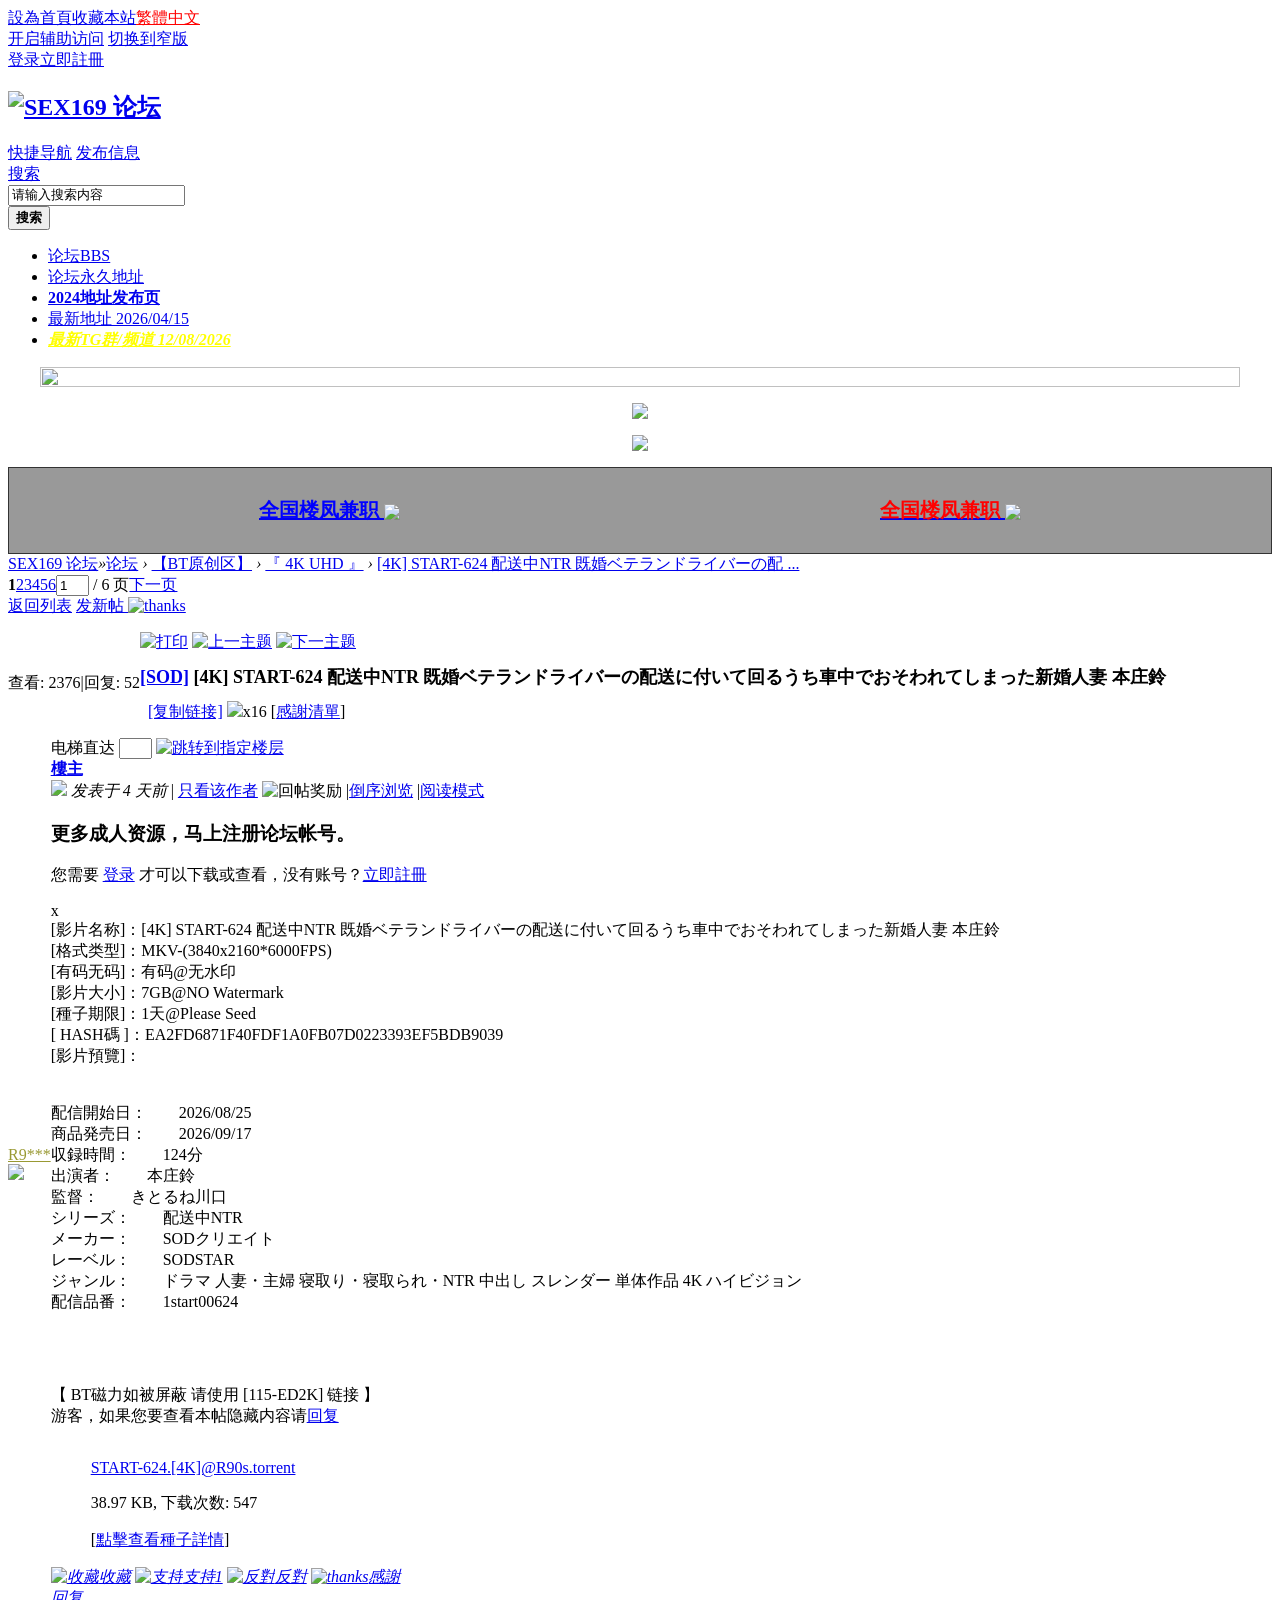
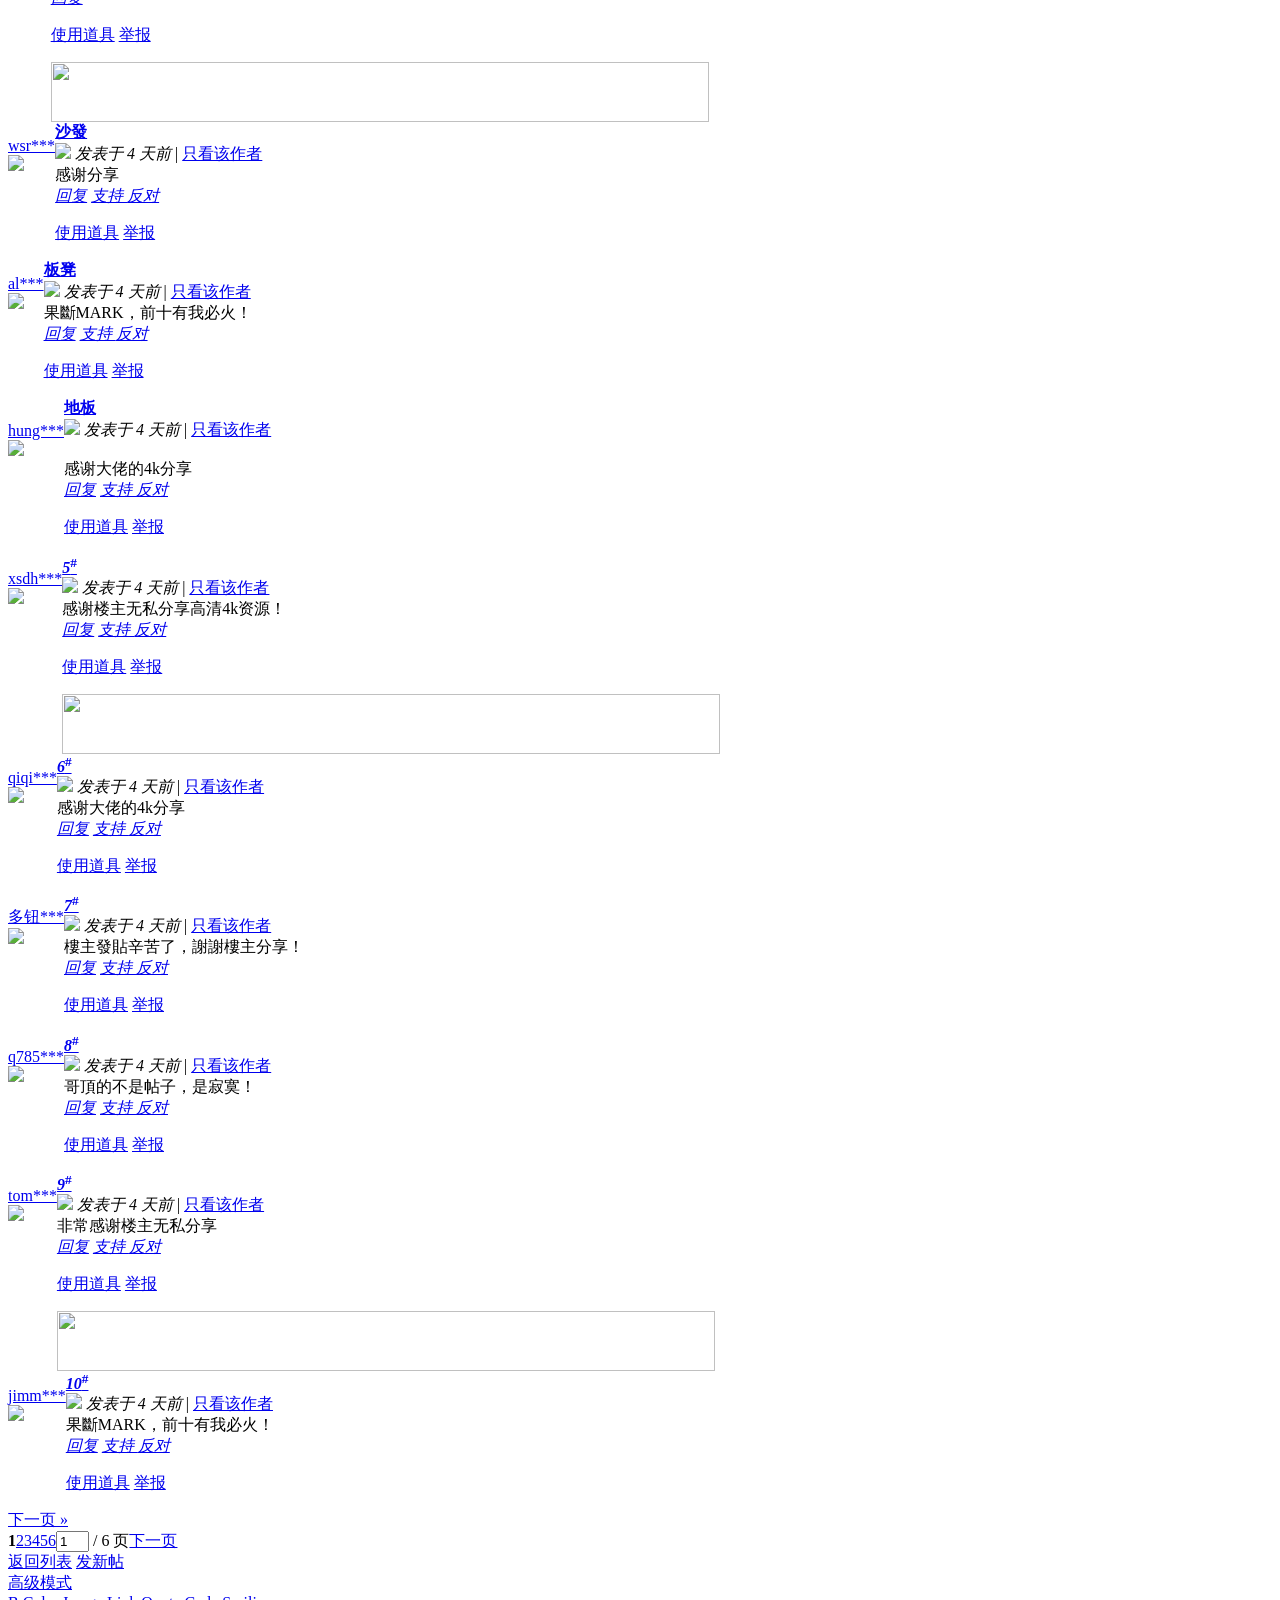
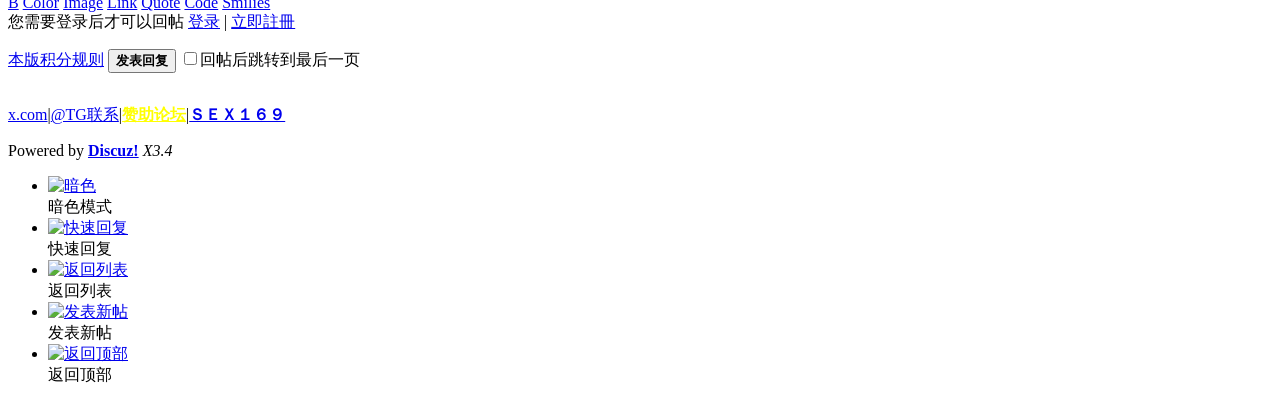
==== tests/fixtures/html/viewthread_locked.html @ 0d3e2c9f "feat(source): 论坛抓取层——限速客户端、解析、验证码与登录 新增 source 包，把「与论坛交互」全部隔离在这一层，业务代码只看到 领域对象。  - parse: 列表页/详情页解析。" ====
<!DOCTYPE html PUBLIC "-//W3C//DTD XHTML 1.0 Transitional//EN" "http://www.w3.org/TR/xhtml1/DTD/xhtml1-transitional.dtd">
<html xmlns="http://www.w3.org/1999/xhtml">
<head>
<meta http-equiv="Content-Type" content="text/html; charset=utf-8" />
<title>[4K] START-624 配送中NTR 既婚ベテランドライバーの配送に付いて回るうち車中でおそわれてしまった新婚人妻 本庄鈴　『 4K UHD 』-SEX169 论坛 -  Powered by Discuz!</title>
<link href="https://169bt.com/forum.php?mod=viewthread&tid=3986000" rel="canonical" />
<meta name="keywords" content="[4K] START-624 配送中NTR 既婚ベテランドライバーの配送に付いて回るうち車中でおそわれてしまった新婚人妻 本庄鈴" />
<meta name="description" content="[影片名称]：[4K] START-624 配送中NTR 既婚ベテランドライバーの配送に付いて回るうち車中でおそわれてしまった新婚人妻 本庄鈴[格式类型]：MKV-(3840x2160*6000FPS)[有 ... " />
<meta name="generator" content="Discuz! X3.4" />
<meta name="author" content="Discuz! Team and Comsenz UI Team" />
<meta name="copyright" content="Discuz!" />
<meta name="MSSmartTagsPreventParsing" content="True" />
<meta http-equiv="MSThemeCompatible" content="Yes" />
<base href="https://169bt.com/" /><link rel="stylesheet" type="text/css" href="data/cache/style_25_common.css?cxm" /><link rel="stylesheet" type="text/css" href="data/cache/style_25_forum_viewthread.css?cxm" /><script type="text/javascript">var STYLEID = '25', STATICURL = 'static/', IMGDIR = 'static/image/common', VERHASH = 'cxm', charset = 'utf-8', discuz_uid = '0', cookiepre = 'SlDj_2132_', cookiedomain = '', cookiepath = '/', showusercard = '1', attackevasive = '0', disallowfloat = 'newthread|viewvote|activity|debate', creditnotice = '1|金幣|,2|銀鈔|,3|貢獻|,4|贊助|,6|推廣|,7|感谢作者|,8|收到感谢|', defaultstyle = '', REPORTURL = 'aHR0cHM6Ly8xNjliYnMuY29tL2ZvcnVtLnBocD9tb2Q9dmlld3RocmVhZCZ0aWQ9Mzk4NjAwMA==', SITEURL = 'https://169bt.com/', JSPATH = 'data/cache/', CSSPATH = 'data/cache/style_', DYNAMICURL = '';</script>
<script src="data/cache/common.js?cxm" type="text/javascript"></script>
<meta name="application-name" content="SEX169 论坛" />
<meta name="msapplication-tooltip" content="SEX169 论坛" />
<meta name="msapplication-task" content="name=门户;action-uri=https://169bbs.com/portal.php;icon-uri=https://169bbs.com/static/image/common/portal.ico" /><meta name="msapplication-task" content="name=论坛;action-uri=https://169bbs.com/forum.php;icon-uri=https://169bbs.com/static/image/common/bbs.ico" />
<link rel="archives" title="SEX169 论坛" href="https://169bt.com/archiver/" />
<link rel="stylesheet" id="css_widthauto" type="text/css" href='data/cache/style_25_widthauto.css?cxm' />
<script type="text/javascript">HTMLNODE.className += ' widthauto'</script>
<script src="data/cache/forum.js?cxm" type="text/javascript"></script>
<link rel="stylesheet" href="" type="text/css" media="all" id="bygjsw_dark_css">
<script type="text/javascript">var bygjsw_dark_on = 0;</script>
</head>

<body id="nv_forum" class="pg_viewthread" onkeydown="if(event.keyCode==27) return false;">
<header><div id="append_parent"></div><div id="ajaxwaitid"></div>
<!--顶栏-->
<div id="toptb" class="cl">
<div class="wp cl">
<div class="z cl"><a href="javascript:;"  onclick="setHomepage('https://169bt.com/');">設為首頁</a><a href="https://169bt.com/"  onclick="addFavorite(this.href, 'SEX169 论坛');return false;">收藏本站</a><a href="javascript:;" id="u179stranlink">繁體中文</a></div>
<div class="y cl">
<div class="toptb_y_y">
<a id="switchblind" href="javascript:;" onClick="toggleBlind(this)" title="开启辅助访问" class="switchblind">开启辅助访问</a>
<a href="javascript:;" id="switchwidth" onClick="widthauto(this)" title="切换到窄版" class="switchwidth">切换到窄版</a>
</div>
<div class="z">
</div>
<div class="toptb_y_z"><script src="data/cache/logging.js?cxm" type="text/javascript"></script>
<form method="post" autocomplete="off" id="lsform" action="member.php?mod=logging&amp;action=login&amp;loginsubmit=yes&amp;infloat=yes&amp;lssubmit=yes" onsubmit="return lsSubmit();">
<div class="toptb_login cl">
<span id="return_ls" style="display:none"></span>
<div class="y pns">
<table cellspacing="0" cellpadding="0" class="y">
<tr>					
<td><a onclick="showWindow('login', this.href);return false;" href="member.php?mod=logging&amp;action=login" rel="nofollow">登录</a></td>
<td><a href="member.php?mod=signup">立即註冊</a></td>
</tr>
</table>
<input type="hidden" name="quickforward" value="yes" />
<input type="hidden" name="handlekey" value="ls" />
</div>
</div>
</form>

</div>
</div>
</div>
</div>

<div id="qmenu_menu" class="p_pop blk" style="display: none;">
<div id="fjump_menu" class="btda"></div></div>
<!--头部LOGO，搜索框-->
<div class="header_logo_search_bg">
<div class="header_logo_search wp cl">
<div class="header_logo z"><h2>
<a href="forum.php" title="SEX169 论坛"><img src="data/attachment/common/cf/204424gdfr8ndv9erjdrr8.png" alt="SEX169 论坛" border="0" /></a></h2>
</div>
<div class="header_new_post y cl">
<a href="javascript:;" id="qmenu" onclick="delayShow(this, function () {showMenu({'ctrlid':'qmenu','pos':'34!','ctrlclass':'a','duration':2});showForummenu(192);})"><i class="header_new_post_i1"></i>快捷导航</a>
<a href="forum.php?mod=misc&amp;action=nav" onclick="showWindow('nav', this.href, 'get', 0)"><i class="header_new_post_i2"></i>发布信息</a>
</div>
<div class="header_search y"><div id="scbar" class="scbar_narrow cl">
<form id="scbar_form" method="post" autocomplete="off" onsubmit="searchFocus($('scbar_txt'))" action="search.php?searchsubmit=yes" target="_blank">
<input type="hidden" name="mod" id="scbar_mod" value="search" />
<input type="hidden" name="formhash" value="9015877f" />
<input type="hidden" name="srchtype" value="title" />
<input type="hidden" name="srhfid" value="192" />
<input type="hidden" name="srhlocality" value="forum::viewthread" />
<div class="byg_scbar_box cl">
<div class="scbar_type_td z">
<a href="javascript:;" id="scbar_type" class="xg1" onMouseOver="showMenu(this.id)" hidefocus="true">搜索</a>
</div>
<div class="scbar_txt_td z">
<input type="text" name="srchtxt" id="scbar_txt" value="请输入搜索内容" autocomplete="off" x-webkit-speech speech />
</div>
<div class="scbar_btn_td y">
<button type="submit" name="searchsubmit" id="scbar_btn" sc="1" class="pn pnc" value="true">
<strong class="xi2">搜索</strong>
</button>
</div>
</div>
</form>
</div>

</div>
</div>
</div>

<!--主导航栏-->
<div class="hd_xin_top"></div>
<div class="hd_xin">
<div class="wp cl">
<div class="nv_xin">
<ul class="cl"><li class="nv_li a" id="mn_forum" ><a href="forum.php" hidefocus="true" title="BBS"  >论坛<span>BBS</span></a></li>
<li class="nv_li " id="mn_Nc6d7" ><a href="https://169bt.com/forum.php?mod=viewthread&tid=70458" hidefocus="true" target="_blank"  >论坛永久地址</a></li>
<li class="nv_li " id="mn_N464c" ><a href="https://allmylinks.com/169bbs" hidefocus="true" target="_blank"   style="font-weight: bold;">2024地址发布页</a></li>
<li class="nv_li " id="mn_Nd4a8" onmouseover="showMenu({'ctrlid':this.id,'ctrlclass':'hover','duration':2})"><a href="https://169bbs2.com" hidefocus="true" target="_blank"  >最新地址 2026/04/15</a></li>
<li class="nv_li " id="mn_Nd17d" ><a href="https://s169bbs.com/forum.php?mod=viewthread&tid=70458" hidefocus="true"   style="font-weight: bold;font-style: italic;color: yellow">最新TG群/频道 12/08/2026</a></li>
</ul>
</div>
</div>
</div>
<script src="template/bygsjw_3/image/js/jquery.min.js" type="text/javascript"></script>
<script src="template/bygsjw_3/image/js/top.js" type="text/javascript"></script>
<script type="text/javascript">
jQuery(".hd_xin").stickMe();
</script>

<div class="wp cl"></div>
<div class="byg_nav_pop"><ul class="p_pop h_pop" id="mn_Nd4a8_menu" style="display: none"><li><a href="https://169bbs2.com" hidefocus="true" >https://169bbs2.com</a></li><li><a href="https://169bbs3.com" hidefocus="true" >https://169bbs3.com</a></li></ul><div class="p_pop h_pop" id="mn_userapp_menu" style="display: none"></div></div>

<div id="mu" class="cl wp">
</div><div class="a_f"><p style="text-align: center;">
            <a href="/AllRes/y1685191.html" target="_blank"><img style="width:1200px;height:35%;max-width:100%;" src="https://www.imgccc.com/2026/08/12/528b7535855ce.gif"></a><br></p>
<p style="text-align: center;">
            <a href="/AllRes/Fi11.html" target="_blank"><img style="width:1200px;height:auto;max-width:100%;" src="https://g.gtimg.cn/music/photo_new/T053XD001001BZyX50UcRRk.gif"></a><br></p>
<p style="text-align: center;">
            <a href="/AllRes/AiHG.html" target="_blank"><img style="width:1200px;height:auto;max-width:100%;" src="/data/attachment/common/cf/102822we1a11q9317eez99.gif"></a><br></p>
</div>
<style>
    .textadx {
      font-size: 20px;
      background: #999999;
      margin-top: 10px;
      border: solid 1px #333333;
    }
    .textadlist {
        padding: 10px;
        padding-bottom: 0;
        overflow: auto;
    }
    .textadlist li {
        text-align: center;
        width: 50%;
         height: 25px;
         line-height: 25px;
         overflow: hidden;
         white-space: nowrap;
         text-overflow: ellipsis;
        float: left;
        margin-bottom: 10px;
    }
    .textadlist .icon-hot {
       vertical-align: middle;
    }
</style>
<div class="textadx wp">
<ul class = "textadlist">
      <li>
      <a href = "https://169bt.com/forum.php?mod=viewthread&tid=3913885" target="_blank" rel = "nofollow"><b><font color="#0000FF">全国楼凤兼职</font></b>
         
         <img class = "icon-hot" src = "source/plugin/nciaer_textadx/images/hot1.gif" />
         
      </a>
   </li>
      <li>
      <a href = "https://169bbs3.com/forum.php?mod=viewthread&tid=3913885" target="_blank" rel = "nofollow"><b><font color="#FF0000">全国楼凤兼职</font></b>
         
         <img class = "icon-hot" src = "source/plugin/nciaer_textadx/images/hot4.gif" />
         
      </a>
   </li>
   
</ul>
</div>
<ul id="scbar_type_menu" class="p_pop" style="display: none;"><li><a href="javascript:;" rel="curforum" fid="192" >本版</a></li><li><a href="javascript:;" rel="user">用户</a></li></ul>
<script type="text/javascript">
initSearchmenu('scbar', '');
</script>
</header>
<div id="wp" class="wp bygsjw_wp_mh"><script type="text/javascript">var fid = parseInt('192'), tid = parseInt('3986000');</script>

<script src="data/cache/forum_viewthread.js?cxm" type="text/javascript"></script>
<script type="text/javascript">zoomstatus = parseInt(0);var imagemaxwidth = '750';var aimgcount = new Array();</script>

<style id="diy_style" type="text/css"></style>
<!--[diy=diynavtop]--><div id="diynavtop" class="area"></div><!--[/diy]-->
<div id="pt" class="bm cl">
<div class="z">
<a href="./" class="nvhm" title="首页">SEX169 论坛</a><em>&raquo;</em><a href="forum.php">论坛</a> <em>&rsaquo;</em> <a href="forum.php?gid=209">【BT原创区】</a> <em>&rsaquo;</em> <a href="forum.php?mod=forumdisplay&amp;fid=192">『 4K UHD 』</a> <em>&rsaquo;</em> <a href="forum.php?mod=viewthread&amp;tid=3986000">[4K] START-624 配送中NTR 既婚ベテランドライバーの配 ...</a>
</div>
</div>


<style>		
.sign_side {
	background:#FCF6E6;
	border:2px dashed #C2D5E3;
	padding:2px; 
	margin-left:5px; 
	margin-right:5px;
	margin-bottom:10px;
}
.sign_side li{
	padding:4px 0.3em;
	list-style:none;
}	
</style><!--BS Other Error : {"error":401,"message":"site error"}--><style id="diy_style" type="text/css"></style>
<div class="wp">
<!--[diy=diy1]--><div id="diy1" class="area"></div><!--[/diy]-->
</div><div id="ct" class="wp cl">
<div id="pgt" class="pgs mbm cl">
<div class="pgt"><div class="pg"><strong>1</strong><a href="forum.php?mod=viewthread&tid=3986000&amp;extra=&amp;page=2">2</a><a href="forum.php?mod=viewthread&tid=3986000&amp;extra=&amp;page=3">3</a><a href="forum.php?mod=viewthread&tid=3986000&amp;extra=&amp;page=4">4</a><a href="forum.php?mod=viewthread&tid=3986000&amp;extra=&amp;page=5">5</a><a href="forum.php?mod=viewthread&tid=3986000&amp;extra=&amp;page=6">6</a><label><input type="text" name="custompage" class="px" size="2" title="输入页码，按回车快速跳转" value="1" onkeydown="if(event.keyCode==13) {window.location='forum.php?mod=viewthread&tid=3986000&amp;extra=&amp;page='+this.value;; doane(event);}" /><span title="共 6 页"> / 6 页</span></label><a href="forum.php?mod=viewthread&tid=3986000&amp;extra=&amp;page=2" class="nxt">下一页</a></div></div>
<span class="y pgb"><a href="forum.php?mod=forumdisplay&amp;fid=192">返回列表</a></span>
<a class="newpost_img" id="newspecial" onmouseover="$('newspecial').id = 'newspecialtmp';this.id = 'newspecial';showMenu({'ctrlid':this.id})" onclick="showWindow('newthread', 'forum.php?mod=post&action=newthread&fid=192')" href="javascript:;" title="发新帖">发新帖</a><a id="plugin_thanksp" title="thanks" href="javascript:;" onclick="showWindow('thanks' , 'plugin.php?id=thanksplugin:thanks&action=thanks&tid=3986000');return false;">
    <img src="source/plugin/thanksplugin/template/images/thanks.png" alt="thanks" />
</a></div>



<div id="postlist" class="pl bm">
<table cellspacing="0" cellpadding="0">
<tr>
<td class="pls ptn pbm" style="padding-top:12px !important;">
<div class="hm ptn">
<span class="xg1">查看:</span> <span class="xi1">2376</span><span class="pipe">|</span><span class="xg1">回复:</span> <span class="xi1">52</span>
</div>
</td>
<td class="plc ptm pbm vwthd" style="padding-top:15px !important; padding-bottom:15px !important;">
<div class="y">
<a href="forum.php?mod=viewthread&amp;action=printable&amp;tid=3986000" title="打印" target="_blank"><img src="static/image/common/print.png" alt="打印" class="vm" /></a>
<a href="forum.php?mod=redirect&amp;goto=nextoldset&amp;tid=3986000" title="上一主题"><img src="static/image/common/thread-prev.png" alt="上一主题" class="vm" /></a>
<a href="forum.php?mod=redirect&amp;goto=nextnewset&amp;tid=3986000" title="下一主题"><img src="static/image/common/thread-next.png" alt="下一主题" class="vm" /></a>
</div>
<h1 class="ts" style="font-size: 18px;">
<a href="forum.php?mod=forumdisplay&amp;fid=192&amp;filter=typeid&amp;typeid=1523">[SOD]</a>
<span id="thread_subject">[4K] START-624 配送中NTR 既婚ベテランドライバーの配送に付いて回るうち車中でおそわれてしまった新婚人妻 本庄鈴</span>
</h1>
<span class="xg1">
&nbsp;<img src="static/image/common/hot_1.gif" alt="" title="热度: 53" />
<a href="forum.php?mod=viewthread&amp;tid=3986000" onclick="return copyThreadUrl(this, 'SEX169 论坛')" >[复制链接]</a>
</span>
<span class="xg1"><img src="source/plugin/thanksplugin/template/images/thanks.gif"/>x16 [<a href="javascript:;"  onclick="showWindow('thankslistwin' , 'plugin.php?id=thanksplugin:thanks&action=view&tid=3986000');return false;">感謝清單</a>]</span>	</td>
</tr>
</table>

<link rel="stylesheet" type="text/css" href="./plugin.php?id=torrent_info:file&type=css" /><script type="text/javascript" src="./plugin.php?id=torrent_info:file&type=js"></script>
<table cellspacing="0" cellpadding="0" class="ad">
<tr>
<td class="pls">
</td>
<td class="plc">
</td>
</tr>
</table><div id="post_6819234" ><table id="pid6819234" class="plhin" summary="pid6819234" cellspacing="0" cellpadding="0">
<tr>
<td class="pls" rowspan="2">
<div id="favatar6819234" class="pls favatar">
<a name="newpost"></a> <div class="pi">
<div class="authi"><a href="home.php?mod=space&amp;uid=91674" target="_blank" class="xw1" style="color: #999933">R9***</a>
</div>
</div>
<div class="p_pop blk bui card_gender_" id="userinfo6819234" style="display: none; margin-top: 6px;">
<div class="m z">
<div id="userinfo6819234_ma"></div>
</div>
<div class="i y">
<div>
<strong><a href="home.php?mod=space&amp;uid=91674" target="_blank" class="xi2" style="color: #999933">R9***</a></strong>
<em>当前离线</em>
</div><dl class="cl">
<dt>积分</dt><dd><a href="home.php?mod=space&uid=91674&do=profile" target="_blank" class="xi2">13196</a></dd>
</dl><div class="imicn">
<a href="home.php?mod=space&amp;uid=91674&amp;do=profile" target="_blank" title="查看详细资料"><img src="static/image/common/userinfo.gif" alt="查看详细资料" /></a>
</div>
<div id="avatarfeed"><span id="threadsortswait"></span></div>
</div>
</div>
<div>
<div class="avatar"><a href="home.php?mod=space&amp;uid=91674" class="avtm" target="_blank"><img src="https://169bt.com/uc_server/avatar.php?uid=91674&size=big" /></a></div>
</div>
</div>
</td>
<td class="plc">
<div class="pi" style="height: auto;">
<div id="fj" class="y">
<label class="z">电梯直达</label>
<input type="text" class="px p_fre z" size="2" onkeyup="$('fj_btn').href='forum.php?mod=redirect&ptid=3986000&authorid=0&postno='+this.value" onkeydown="if(event.keyCode==13) {window.location=$('fj_btn').href;return false;}" title="跳转到指定楼层" />
<a href="javascript:;" id="fj_btn" class="z" title="跳转到指定楼层"><img src="static/image/common/fj_btn.png" alt="跳转到指定楼层" class="vm" /></a>
</div>
<strong>
<a href="forum.php?mod=viewthread&tid=3986000"   id="postnum6819234" onclick="setCopy(this.href, '帖子地址复制成功');return false;">
樓主</a>
</strong>
<div class="pti">
<div class="pdbt">
</div>
<div class="authi">
<img class="authicn vm" id="authicon6819234" src="static/image/common/online_member.gif" />
<em id="authorposton6819234">发表于 <span title="2026-9-14 19:33:59">4&nbsp;天前</span></em>
<span class="pipe">|</span>
<a href="forum.php?mod=viewthread&amp;tid=3986000&amp;page=1&amp;authorid=91674" rel="nofollow">只看该作者</a>
<span class="none"><img src="static/image/common/arw_r.gif" class="vm" alt="回帖奖励" /></span>
<span class="pipe show">|</span><a href="forum.php?mod=viewthread&amp;tid=3986000&amp;extra=&amp;ordertype=1"  class="show">倒序浏览</a>
<span class="pipe show">|</span><a href="javascript:;" onclick="readmode($('thread_subject').innerHTML, 6819234);" class="show">阅读模式</a>
</div>
</div>
</div><div class="pct"><style type="text/css">.pcb{margin-right:0}</style><div class="pcb">
 
<div class="t_fsz">
<table cellspacing="0" cellpadding="0"><tr><td class="t_f" id="postmessage_6819234">
<div class="attach_nopermission attach_tips">
<div>
<h3><strong>
更多成人资源，马上注册论坛帐号。</strong></h3>
<p>您需要 <a href="member.php?mod=logging&amp;action=login" onclick="showWindow('login', this.href);return false;">登录</a> 才可以下载或查看，没有账号？<a href="member.php?mod=signup" title="注册账号">立即註冊</a> </p>
</div>
<span class="atips_close" onclick="this.parentNode.style.display='none'">x</span>
</div>
<script type="text/javascript">replyreload += ',' + 6819234;</script>[影片名称]：[4K] START-624 配送中NTR 既婚ベテランドライバーの配送に付いて回るうち車中でおそわれてしまった新婚人妻 本庄鈴<br />
[格式类型]：MKV-(3840x2160*6000FPS)<br />
[有码无码]：有码@无水印<br />
[影片大小]：7GB@NO Watermark<br />
[種子期限]：1天@Please Seed<br />
[ HASH碼 ]：EA2FD6871F40FDF1A0FB07D0223393EF5BDB9039<br />
[影片預覽]：<br />
<br />
<br />
配信開始日：&nbsp; &nbsp; &nbsp; &nbsp; 2026/08/25<br />
商品発売日：&nbsp; &nbsp; &nbsp; &nbsp; 2026/09/17<br />
収録時間：&nbsp; &nbsp; &nbsp; &nbsp; 124分<br />
出演者：&nbsp; &nbsp; &nbsp; &nbsp; 本庄鈴<br />
監督：&nbsp; &nbsp; &nbsp; &nbsp; きとるね川口<br />
シリーズ：&nbsp; &nbsp; &nbsp; &nbsp; 配送中NTR<br />
メーカー：&nbsp; &nbsp; &nbsp; &nbsp; SODクリエイト<br />
レーベル：&nbsp; &nbsp; &nbsp; &nbsp; SODSTAR<br />
ジャンル：&nbsp; &nbsp; &nbsp; &nbsp; ドラマ 人妻・主婦 寝取り・寝取られ・NTR 中出し スレンダー 単体作品 4K ハイビジョン<br />
配信品番：&nbsp; &nbsp; &nbsp; &nbsp; 1start00624<br />
<br />
<img id="aimg_SWC5r" onclick="zoom(this, this.src, 0, 0, 0)" class="zoom" file="https://www.imgccc.com/2026/09/14/7f7fa7216d7a2.jpg" onmouseover="img_onmouseoverfunc(this)" lazyloadthumb="1" border="0" alt="" /><br />
<img id="aimg_Yillz" onclick="zoom(this, this.src, 0, 0, 0)" class="zoom" file="https://www.imgccc.com/2026/09/14/c37468d0c724d.jpg" onmouseover="img_onmouseoverfunc(this)" lazyloadthumb="1" border="0" alt="" /><br />
<br />
<br />
<br />
【 BT磁力如被屏蔽 请使用 [115-ED2K] 链接 】<br />
<div class="locked">游客，如果您要查看本帖隐藏内容请<a href="forum.php?mod=post&amp;action=reply&amp;fid=192&amp;tid=3986000" onclick="showWindow('reply', this.href)">回复</a></div></td></tr></table>

<div class="pattl">

<ignore_js_op>
<dl class="tattl byg_tattl">
<dt>
<img src="static/image/filetype/torrent.gif" border="0" class="vm" alt="" />
</dt>
<dd>
<p class="attnm">

<a href="forum.php?mod=attachment&amp;aid=NDY4MTIyNnxlMTUyZmFiNHwxNzg5NzQxMDQ0fDB8Mzk4NjAwMA%3D%3D" onmouseover="showMenu({'ctrlid':this.id,'pos':'12'})" id="aid4681226" target="_blank" class="byg_attach_name">START-624.[4K]@R90s.torrent</a>

<div class="tip tip_4" id="aid4681226_menu" style="display: none" disautofocus="true">
<div class="tip_c">
<p class="y"><span title="2026-9-14 19:33">4&nbsp;天前</span> 上传</p>
<p>点击文件名下载附件</p>

</div>
<div class="tip_horn"></div>
</div>
</p>
<p>38.97 KB, 下载次数: 547</p>
<p>

</p>
<p class="xg2">[<a href="plugin.php?id=torrent_info:info&aid=4681226" onclick="showWindow('torrentInfo', this.href);return false">點擊查看種子詳情</a>]</p>

</dd>
</dl>
</ignore_js_op>
</div>

</div>
<div id="comment_6819234" class="cm">
</div>

<div id="post_rate_div_6819234"></div>
</div>
</div>

</td></tr>
<tr><td class="plc plm">
<div id="p_btn" class="mtw mbm hm cl">

<a href="home.php?mod=spacecp&amp;ac=favorite&amp;type=thread&amp;id=3986000&amp;formhash=9015877f" id="k_favorite" onclick="showWindow(this.id, this.href, 'get', 0);" onmouseover="this.title = $('favoritenumber').innerHTML + ' 人收藏'" title="收藏本帖"><i><img src="static/image/common/fav.gif" alt="收藏" />收藏<span id="favoritenumber" style="display:none">0</span></i></a>
<a id="recommend_add" href="forum.php?mod=misc&amp;action=recommend&amp;do=add&amp;tid=3986000&amp;hash=e9b33e84"  onclick="showWindow('login', this.href)" onmouseover="this.title = $('recommendv_add').innerHTML + ' 人支持'" title="顶一下"><i><img src="static/image/common/rec_add.gif" alt="支持" />支持<span id="recommendv_add">1</span></i></a>
<a id="recommend_subtract" href="forum.php?mod=misc&amp;action=recommend&amp;do=subtract&amp;tid=3986000&amp;hash=e9b33e84"  onclick="showWindow('login', this.href)" onmouseover="this.title = $('recommendv_subtract').innerHTML + ' 人反對'" title="踩一下"><i><img src="static/image/common/rec_subtract.gif" alt="反對" />反對<span id="recommendv_subtract" style="display:none">0</span></i></a>
<a href="javascript:;" onclick="showWindow('thanks' , 'plugin.php?id=thanksplugin:thanks&action=thanks&tid=3986000');return false;">
    <i><img src="source/plugin/thanksplugin/template/images/editor_s.gif" alt="thanks" />感謝</i>
</a>	</div>
<div class="a_pb"><center>
</center></div></td>
</tr>
<tr id="_postposition6819234"></tr>
<tr>
<td class="pls"></td>
<td class="plc" style="overflow:visible;">
<div class="po hin">
<div class="pob cl">
<em>
<a class="fastre" href="forum.php?mod=post&amp;action=reply&amp;fid=192&amp;tid=3986000&amp;reppost=6819234&amp;extra=&amp;page=1" onclick="showWindow('reply', this.href)">回复</a>
</em>

<p>
<a href="javascript:;" id="mgc_post_6819234" onmouseover="showMenu(this.id)" class="showmenu">使用道具</a>
<a href="javascript:;" onclick="showWindow('miscreport6819234', 'misc.php?mod=report&rtype=post&rid=6819234&tid=3986000&fid=192', 'get', -1);return false;">举报</a>
</p>

<ul id="mgc_post_6819234_menu" class="p_pop mgcmn" style="display: none;">
</ul>
<script type="text/javascript" reload="1">checkmgcmn('post_6819234')</script>
</div>
</div>
</td>
</tr>
<tr class="ad">
<td class="pls">
</td>
<td class="plc">
<div class="a_p"><a href="https://169bbs.com" target="_blank"><img src="https://169bt.com/data/attachment/common/cf/174425nt6fndd6xd046tt0.png" height="60" width="658" border="0"></a></div></td>
</tr>
</table>
<script type="text/javascript" reload="1">
aimgcount[6819234] = ['SWC5r','Yillz'];
attachimggroup(6819234);
var aimgfid = 0;
</script>

</div><div id="post_6819241" ><table id="pid6819241" class="plhin" summary="pid6819241" cellspacing="0" cellpadding="0">
<tr>
<td class="pls" rowspan="2">
<div id="favatar6819241" class="pls favatar">
 <div class="pi">
<div class="authi"><a href="home.php?mod=space&amp;uid=455362" target="_blank" class="xw1">wsr***</a>
</div>
</div>
<div class="p_pop blk bui card_gender_" id="userinfo6819241" style="display: none; margin-top: 6px;">
<div class="m z">
<div id="userinfo6819241_ma"></div>
</div>
<div class="i y">
<div>
<strong><a href="home.php?mod=space&amp;uid=455362" target="_blank" class="xi2">wsr***</a></strong>
<em>当前离线</em>
</div><dl class="cl">
<dt>积分</dt><dd><a href="home.php?mod=space&uid=455362&do=profile" target="_blank" class="xi2">9</a></dd>
</dl><div class="imicn">
<a href="home.php?mod=space&amp;uid=455362&amp;do=profile" target="_blank" title="查看详细资料"><img src="static/image/common/userinfo.gif" alt="查看详细资料" /></a>
</div>
<div id="avatarfeed"><span id="threadsortswait"></span></div>
</div>
</div>
<div>
<div class="avatar"><a href="home.php?mod=space&amp;uid=455362" class="avtm" target="_blank"><img src="https://169bt.com/uc_server/avatar.php?uid=455362&size=big" /></a></div>
</div>
</div>
</td>
<td class="plc">
<div class="pi" style="height: auto;">
<strong>
<a href="forum.php?mod=redirect&goto=findpost&ptid=3986000&pid=6819241"   id="postnum6819241" onclick="setCopy(this.href, '帖子地址复制成功');return false;">
沙發</a>
</strong>
<div class="pti">
<div class="pdbt">
</div>
<div class="authi">
<img class="authicn vm" id="authicon6819241" src="static/image/common/online_member.gif" />
<em id="authorposton6819241">发表于 <span title="2026-9-14 19:45:38">4&nbsp;天前</span></em>
<span class="pipe">|</span>
<a href="forum.php?mod=viewthread&amp;tid=3986000&amp;page=1&amp;authorid=455362" rel="nofollow">只看该作者</a>
</div>
</div>
</div><div class="pct"><div class="pcb">
<div class="t_fsz">
<table cellspacing="0" cellpadding="0"><tr><td class="t_f" id="postmessage_6819241">
感谢分享&nbsp; &nbsp;&nbsp; &nbsp;&nbsp;&nbsp;</td></tr></table>


</div>
<div id="comment_6819241" class="cm">
</div>

<div id="post_rate_div_6819241"></div>
</div>
</div>

</td></tr>
<tr><td class="plc plm">
<div class="a_pb"><center>
</center></div></td>
</tr>
<tr id="_postposition6819241"></tr>
<tr>
<td class="pls"></td>
<td class="plc" style="overflow:visible;">
<div class="po hin">
<div class="pob cl">
<em>
<a class="fastre" href="forum.php?mod=post&amp;action=reply&amp;fid=192&amp;tid=3986000&amp;repquote=6819241&amp;extra=&amp;page=1" onclick="showWindow('reply', this.href)">回复</a>
<a class="replyadd" href="forum.php?mod=misc&amp;action=postreview&amp;do=support&amp;tid=3986000&amp;pid=6819241&amp;hash=e9b33e84"  onclick="showWindow('login', this.href)" onmouseover="this.title = ($('review_support_6819241').innerHTML ? $('review_support_6819241').innerHTML : 0) + ' 人 支持'">支持 <span id="review_support_6819241"></span></a>
<a class="replysubtract" href="forum.php?mod=misc&amp;action=postreview&amp;do=against&amp;tid=3986000&amp;pid=6819241&amp;hash=e9b33e84"  onclick="showWindow('login', this.href)" onmouseover="this.title = ($('review_against_6819241').innerHTML ? $('review_against_6819241').innerHTML : 0) + ' 人 反对'">反对 <span id="review_against_6819241"></span></a>
</em>

<p>
<a href="javascript:;" id="mgc_post_6819241" onmouseover="showMenu(this.id)" class="showmenu">使用道具</a>
<a href="javascript:;" onclick="showWindow('miscreport6819241', 'misc.php?mod=report&rtype=post&rid=6819241&tid=3986000&fid=192', 'get', -1);return false;">举报</a>
</p>

<ul id="mgc_post_6819241_menu" class="p_pop mgcmn" style="display: none;">
</ul>
<script type="text/javascript" reload="1">checkmgcmn('post_6819241')</script>
</div>
</div>
</td>
</tr>
<tr class="ad">
<td class="pls">
</td>
<td class="plc">
</td>
</tr>
</table>

</div><div id="post_6819280" ><table id="pid6819280" class="plhin" summary="pid6819280" cellspacing="0" cellpadding="0">
<tr>
<td class="pls" rowspan="2">
<div id="favatar6819280" class="pls favatar">
 <div class="pi">
<div class="authi"><a href="home.php?mod=space&amp;uid=482707" target="_blank" class="xw1">al***</a>
</div>
</div>
<div class="p_pop blk bui card_gender_" id="userinfo6819280" style="display: none; margin-top: 6px;">
<div class="m z">
<div id="userinfo6819280_ma"></div>
</div>
<div class="i y">
<div>
<strong><a href="home.php?mod=space&amp;uid=482707" target="_blank" class="xi2">al***</a></strong>
<em>当前离线</em>
</div><dl class="cl">
<dt>积分</dt><dd><a href="home.php?mod=space&uid=482707&do=profile" target="_blank" class="xi2">6</a></dd>
</dl><div class="imicn">
<a href="home.php?mod=space&amp;uid=482707&amp;do=profile" target="_blank" title="查看详细资料"><img src="static/image/common/userinfo.gif" alt="查看详细资料" /></a>
</div>
<div id="avatarfeed"><span id="threadsortswait"></span></div>
</div>
</div>
<div>
<div class="avatar"><a href="home.php?mod=space&amp;uid=482707" class="avtm" target="_blank"><img src="https://169bt.com/uc_server/avatar.php?uid=482707&size=big" /></a></div>
</div>
</div>
</td>
<td class="plc">
<div class="pi" style="height: auto;">
<strong>
<a href="forum.php?mod=redirect&goto=findpost&ptid=3986000&pid=6819280"   id="postnum6819280" onclick="setCopy(this.href, '帖子地址复制成功');return false;">
板凳</a>
</strong>
<div class="pti">
<div class="pdbt">
</div>
<div class="authi">
<img class="authicn vm" id="authicon6819280" src="static/image/common/online_member.gif" />
<em id="authorposton6819280">发表于 <span title="2026-9-14 20:08:37">4&nbsp;天前</span></em>
<span class="pipe">|</span>
<a href="forum.php?mod=viewthread&amp;tid=3986000&amp;page=1&amp;authorid=482707" rel="nofollow">只看该作者</a>
</div>
</div>
</div><div class="pct"><div class="pcb">
<div class="t_fsz">
<table cellspacing="0" cellpadding="0"><tr><td class="t_f" id="postmessage_6819280">
果斷MARK，前十有我必火！</td></tr></table>


</div>
<div id="comment_6819280" class="cm">
</div>

<div id="post_rate_div_6819280"></div>
</div>
</div>

</td></tr>
<tr><td class="plc plm">
<div class="a_pb"><center>
</center></div></td>
</tr>
<tr id="_postposition6819280"></tr>
<tr>
<td class="pls"></td>
<td class="plc" style="overflow:visible;">
<div class="po hin">
<div class="pob cl">
<em>
<a class="fastre" href="forum.php?mod=post&amp;action=reply&amp;fid=192&amp;tid=3986000&amp;repquote=6819280&amp;extra=&amp;page=1" onclick="showWindow('reply', this.href)">回复</a>
<a class="replyadd" href="forum.php?mod=misc&amp;action=postreview&amp;do=support&amp;tid=3986000&amp;pid=6819280&amp;hash=e9b33e84"  onclick="showWindow('login', this.href)" onmouseover="this.title = ($('review_support_6819280').innerHTML ? $('review_support_6819280').innerHTML : 0) + ' 人 支持'">支持 <span id="review_support_6819280"></span></a>
<a class="replysubtract" href="forum.php?mod=misc&amp;action=postreview&amp;do=against&amp;tid=3986000&amp;pid=6819280&amp;hash=e9b33e84"  onclick="showWindow('login', this.href)" onmouseover="this.title = ($('review_against_6819280').innerHTML ? $('review_against_6819280').innerHTML : 0) + ' 人 反对'">反对 <span id="review_against_6819280"></span></a>
</em>

<p>
<a href="javascript:;" id="mgc_post_6819280" onmouseover="showMenu(this.id)" class="showmenu">使用道具</a>
<a href="javascript:;" onclick="showWindow('miscreport6819280', 'misc.php?mod=report&rtype=post&rid=6819280&tid=3986000&fid=192', 'get', -1);return false;">举报</a>
</p>

<ul id="mgc_post_6819280_menu" class="p_pop mgcmn" style="display: none;">
</ul>
<script type="text/javascript" reload="1">checkmgcmn('post_6819280')</script>
</div>
</div>
</td>
</tr>
<tr class="ad">
<td class="pls">
</td>
<td class="plc">
</td>
</tr>
</table>

</div><div id="post_6819284" ><table id="pid6819284" class="plhin" summary="pid6819284" cellspacing="0" cellpadding="0">
<tr>
<td class="pls" rowspan="2">
<div id="favatar6819284" class="pls favatar">
 <div class="pi">
<div class="authi"><a href="home.php?mod=space&amp;uid=464608" target="_blank" class="xw1">hung***</a>
</div>
</div>
<div class="p_pop blk bui card_gender_" id="userinfo6819284" style="display: none; margin-top: 6px;">
<div class="m z">
<div id="userinfo6819284_ma"></div>
</div>
<div class="i y">
<div>
<strong><a href="home.php?mod=space&amp;uid=464608" target="_blank" class="xi2">hung***</a></strong>
<em>当前离线</em>
</div><dl class="cl">
<dt>积分</dt><dd><a href="home.php?mod=space&uid=464608&do=profile" target="_blank" class="xi2">112</a></dd>
</dl><div class="imicn">
<a href="home.php?mod=space&amp;uid=464608&amp;do=profile" target="_blank" title="查看详细资料"><img src="static/image/common/userinfo.gif" alt="查看详细资料" /></a>
</div>
<div id="avatarfeed"><span id="threadsortswait"></span></div>
</div>
</div>
<div>
<div class="avatar"><a href="home.php?mod=space&amp;uid=464608" class="avtm" target="_blank"><img src="https://169bt.com/uc_server/avatar.php?uid=464608&size=big" /></a></div>
</div>
</div>
</td>
<td class="plc">
<div class="pi" style="height: auto;">
<strong>
<a href="forum.php?mod=redirect&goto=findpost&ptid=3986000&pid=6819284"   id="postnum6819284" onclick="setCopy(this.href, '帖子地址复制成功');return false;">
地板</a>
</strong>
<div class="pti">
<div class="pdbt">
</div>
<div class="authi">
<img class="authicn vm" id="authicon6819284" src="static/image/common/online_member.gif" />
<em id="authorposton6819284">发表于 <span title="2026-9-14 20:10:02">4&nbsp;天前</span></em>
<span class="pipe">|</span>
<a href="forum.php?mod=viewthread&amp;tid=3986000&amp;page=1&amp;authorid=464608" rel="nofollow">只看该作者</a>
</div>
</div>
</div><div class="pct"><div class="pcb">
<div class="t_fsz">
<table cellspacing="0" cellpadding="0"><tr><td class="t_f" id="postmessage_6819284">
<br />
感谢大佬的4k分享</td></tr></table>


</div>
<div id="comment_6819284" class="cm">
</div>

<div id="post_rate_div_6819284"></div>
</div>
</div>

</td></tr>
<tr><td class="plc plm">
<div class="a_pb"><center>
</center></div></td>
</tr>
<tr id="_postposition6819284"></tr>
<tr>
<td class="pls"></td>
<td class="plc" style="overflow:visible;">
<div class="po hin">
<div class="pob cl">
<em>
<a class="fastre" href="forum.php?mod=post&amp;action=reply&amp;fid=192&amp;tid=3986000&amp;repquote=6819284&amp;extra=&amp;page=1" onclick="showWindow('reply', this.href)">回复</a>
<a class="replyadd" href="forum.php?mod=misc&amp;action=postreview&amp;do=support&amp;tid=3986000&amp;pid=6819284&amp;hash=e9b33e84"  onclick="showWindow('login', this.href)" onmouseover="this.title = ($('review_support_6819284').innerHTML ? $('review_support_6819284').innerHTML : 0) + ' 人 支持'">支持 <span id="review_support_6819284"></span></a>
<a class="replysubtract" href="forum.php?mod=misc&amp;action=postreview&amp;do=against&amp;tid=3986000&amp;pid=6819284&amp;hash=e9b33e84"  onclick="showWindow('login', this.href)" onmouseover="this.title = ($('review_against_6819284').innerHTML ? $('review_against_6819284').innerHTML : 0) + ' 人 反对'">反对 <span id="review_against_6819284"></span></a>
</em>

<p>
<a href="javascript:;" id="mgc_post_6819284" onmouseover="showMenu(this.id)" class="showmenu">使用道具</a>
<a href="javascript:;" onclick="showWindow('miscreport6819284', 'misc.php?mod=report&rtype=post&rid=6819284&tid=3986000&fid=192', 'get', -1);return false;">举报</a>
</p>

<ul id="mgc_post_6819284_menu" class="p_pop mgcmn" style="display: none;">
</ul>
<script type="text/javascript" reload="1">checkmgcmn('post_6819284')</script>
</div>
</div>
</td>
</tr>
<tr class="ad">
<td class="pls">
</td>
<td class="plc">
</td>
</tr>
</table>

</div><div id="post_6819316" ><table id="pid6819316" class="plhin" summary="pid6819316" cellspacing="0" cellpadding="0">
<tr>
<td class="pls" rowspan="2">
<div id="favatar6819316" class="pls favatar">
 <div class="pi">
<div class="authi"><a href="home.php?mod=space&amp;uid=399237" target="_blank" class="xw1">xsdh***</a>
</div>
</div>
<div class="p_pop blk bui card_gender_" id="userinfo6819316" style="display: none; margin-top: 6px;">
<div class="m z">
<div id="userinfo6819316_ma"></div>
</div>
<div class="i y">
<div>
<strong><a href="home.php?mod=space&amp;uid=399237" target="_blank" class="xi2">xsdh***</a></strong>
<em>当前离线</em>
</div><dl class="cl">
<dt>积分</dt><dd><a href="home.php?mod=space&uid=399237&do=profile" target="_blank" class="xi2">714</a></dd>
</dl><div class="imicn">
<a href="home.php?mod=space&amp;uid=399237&amp;do=profile" target="_blank" title="查看详细资料"><img src="static/image/common/userinfo.gif" alt="查看详细资料" /></a>
</div>
<div id="avatarfeed"><span id="threadsortswait"></span></div>
</div>
</div>
<div>
<div class="avatar"><a href="home.php?mod=space&amp;uid=399237" class="avtm" target="_blank"><img src="https://169bt.com/uc_server/avatar.php?uid=399237&size=big" /></a></div>
</div>
</div>
</td>
<td class="plc">
<div class="pi" style="height: auto;">
<strong>
<a href="forum.php?mod=redirect&goto=findpost&ptid=3986000&pid=6819316"   id="postnum6819316" onclick="setCopy(this.href, '帖子地址复制成功');return false;">
<em>5</em><sup>#</sup></a>
</strong>
<div class="pti">
<div class="pdbt">
</div>
<div class="authi">
<img class="authicn vm" id="authicon6819316" src="static/image/common/online_member.gif" />
<em id="authorposton6819316">发表于 <span title="2026-9-14 20:21:11">4&nbsp;天前</span></em>
<span class="pipe">|</span>
<a href="forum.php?mod=viewthread&amp;tid=3986000&amp;page=1&amp;authorid=399237" rel="nofollow">只看该作者</a>
</div>
</div>
</div><div class="pct"><div class="pcb">
<div class="t_fsz">
<table cellspacing="0" cellpadding="0"><tr><td class="t_f" id="postmessage_6819316">
感谢楼主无私分享高清4k资源！</td></tr></table>


</div>
<div id="comment_6819316" class="cm">
</div>

<div id="post_rate_div_6819316"></div>
</div>
</div>

</td></tr>
<tr><td class="plc plm">
<div class="a_pb"><center>
</center></div></td>
</tr>
<tr id="_postposition6819316"></tr>
<tr>
<td class="pls"></td>
<td class="plc" style="overflow:visible;">
<div class="po hin">
<div class="pob cl">
<em>
<a class="fastre" href="forum.php?mod=post&amp;action=reply&amp;fid=192&amp;tid=3986000&amp;repquote=6819316&amp;extra=&amp;page=1" onclick="showWindow('reply', this.href)">回复</a>
<a class="replyadd" href="forum.php?mod=misc&amp;action=postreview&amp;do=support&amp;tid=3986000&amp;pid=6819316&amp;hash=e9b33e84"  onclick="showWindow('login', this.href)" onmouseover="this.title = ($('review_support_6819316').innerHTML ? $('review_support_6819316').innerHTML : 0) + ' 人 支持'">支持 <span id="review_support_6819316"></span></a>
<a class="replysubtract" href="forum.php?mod=misc&amp;action=postreview&amp;do=against&amp;tid=3986000&amp;pid=6819316&amp;hash=e9b33e84"  onclick="showWindow('login', this.href)" onmouseover="this.title = ($('review_against_6819316').innerHTML ? $('review_against_6819316').innerHTML : 0) + ' 人 反对'">反对 <span id="review_against_6819316"></span></a>
</em>

<p>
<a href="javascript:;" id="mgc_post_6819316" onmouseover="showMenu(this.id)" class="showmenu">使用道具</a>
<a href="javascript:;" onclick="showWindow('miscreport6819316', 'misc.php?mod=report&rtype=post&rid=6819316&tid=3986000&fid=192', 'get', -1);return false;">举报</a>
</p>

<ul id="mgc_post_6819316_menu" class="p_pop mgcmn" style="display: none;">
</ul>
<script type="text/javascript" reload="1">checkmgcmn('post_6819316')</script>
</div>
</div>
</td>
</tr>
<tr class="ad">
<td class="pls">
</td>
<td class="plc">
<div class="a_p"><a href="https://169bbs.com" target="_blank"><img src="https://169bt.com/data/attachment/common/cf/174425nt6fndd6xd046tt0.png" height="60" width="658" border="0"></a></div></td>
</tr>
</table>

</div><div id="post_6819352" ><table id="pid6819352" class="plhin" summary="pid6819352" cellspacing="0" cellpadding="0">
<tr>
<td class="pls" rowspan="2">
<div id="favatar6819352" class="pls favatar">
 <div class="pi">
<div class="authi"><a href="home.php?mod=space&amp;uid=467157" target="_blank" class="xw1">qiqi***</a>
</div>
</div>
<div class="p_pop blk bui card_gender_" id="userinfo6819352" style="display: none; margin-top: 6px;">
<div class="m z">
<div id="userinfo6819352_ma"></div>
</div>
<div class="i y">
<div>
<strong><a href="home.php?mod=space&amp;uid=467157" target="_blank" class="xi2">qiqi***</a></strong>
<em>当前离线</em>
</div><dl class="cl">
<dt>积分</dt><dd><a href="home.php?mod=space&uid=467157&do=profile" target="_blank" class="xi2">71</a></dd>
</dl><div class="imicn">
<a href="home.php?mod=space&amp;uid=467157&amp;do=profile" target="_blank" title="查看详细资料"><img src="static/image/common/userinfo.gif" alt="查看详细资料" /></a>
</div>
<div id="avatarfeed"><span id="threadsortswait"></span></div>
</div>
</div>
<div>
<div class="avatar"><a href="home.php?mod=space&amp;uid=467157" class="avtm" target="_blank"><img src="https://169bt.com/uc_server/avatar.php?uid=467157&size=big" /></a></div>
</div>
</div>
</td>
<td class="plc">
<div class="pi" style="height: auto;">
<strong>
<a href="forum.php?mod=redirect&goto=findpost&ptid=3986000&pid=6819352"   id="postnum6819352" onclick="setCopy(this.href, '帖子地址复制成功');return false;">
<em>6</em><sup>#</sup></a>
</strong>
<div class="pti">
<div class="pdbt">
</div>
<div class="authi">
<img class="authicn vm" id="authicon6819352" src="static/image/common/online_member.gif" />
<em id="authorposton6819352">发表于 <span title="2026-9-14 20:41:13">4&nbsp;天前</span></em>
<span class="pipe">|</span>
<a href="forum.php?mod=viewthread&amp;tid=3986000&amp;page=1&amp;authorid=467157" rel="nofollow">只看该作者</a>
</div>
</div>
</div><div class="pct"><div class="pcb">
<div class="t_fsz">
<table cellspacing="0" cellpadding="0"><tr><td class="t_f" id="postmessage_6819352">
感谢大佬的4k分享</td></tr></table>


</div>
<div id="comment_6819352" class="cm">
</div>

<div id="post_rate_div_6819352"></div>
</div>
</div>

</td></tr>
<tr><td class="plc plm">
<div class="a_pb"><center>
</center></div></td>
</tr>
<tr id="_postposition6819352"></tr>
<tr>
<td class="pls"></td>
<td class="plc" style="overflow:visible;">
<div class="po hin">
<div class="pob cl">
<em>
<a class="fastre" href="forum.php?mod=post&amp;action=reply&amp;fid=192&amp;tid=3986000&amp;repquote=6819352&amp;extra=&amp;page=1" onclick="showWindow('reply', this.href)">回复</a>
<a class="replyadd" href="forum.php?mod=misc&amp;action=postreview&amp;do=support&amp;tid=3986000&amp;pid=6819352&amp;hash=e9b33e84"  onclick="showWindow('login', this.href)" onmouseover="this.title = ($('review_support_6819352').innerHTML ? $('review_support_6819352').innerHTML : 0) + ' 人 支持'">支持 <span id="review_support_6819352"></span></a>
<a class="replysubtract" href="forum.php?mod=misc&amp;action=postreview&amp;do=against&amp;tid=3986000&amp;pid=6819352&amp;hash=e9b33e84"  onclick="showWindow('login', this.href)" onmouseover="this.title = ($('review_against_6819352').innerHTML ? $('review_against_6819352').innerHTML : 0) + ' 人 反对'">反对 <span id="review_against_6819352"></span></a>
</em>

<p>
<a href="javascript:;" id="mgc_post_6819352" onmouseover="showMenu(this.id)" class="showmenu">使用道具</a>
<a href="javascript:;" onclick="showWindow('miscreport6819352', 'misc.php?mod=report&rtype=post&rid=6819352&tid=3986000&fid=192', 'get', -1);return false;">举报</a>
</p>

<ul id="mgc_post_6819352_menu" class="p_pop mgcmn" style="display: none;">
</ul>
<script type="text/javascript" reload="1">checkmgcmn('post_6819352')</script>
</div>
</div>
</td>
</tr>
<tr class="ad">
<td class="pls">
</td>
<td class="plc">
</td>
</tr>
</table>

</div><div id="post_6819385" ><table id="pid6819385" class="plhin" summary="pid6819385" cellspacing="0" cellpadding="0">
<tr>
<td class="pls" rowspan="2">
<div id="favatar6819385" class="pls favatar">
 <div class="pi">
<div class="authi"><a href="home.php?mod=space&amp;uid=447845" target="_blank" class="xw1">多钮***</a>
</div>
</div>
<div class="p_pop blk bui card_gender_" id="userinfo6819385" style="display: none; margin-top: 6px;">
<div class="m z">
<div id="userinfo6819385_ma"></div>
</div>
<div class="i y">
<div>
<strong><a href="home.php?mod=space&amp;uid=447845" target="_blank" class="xi2">多钮***</a></strong>
<em>当前离线</em>
</div><dl class="cl">
<dt>积分</dt><dd><a href="home.php?mod=space&uid=447845&do=profile" target="_blank" class="xi2">297</a></dd>
</dl><div class="imicn">
<a href="home.php?mod=space&amp;uid=447845&amp;do=profile" target="_blank" title="查看详细资料"><img src="static/image/common/userinfo.gif" alt="查看详细资料" /></a>
</div>
<div id="avatarfeed"><span id="threadsortswait"></span></div>
</div>
</div>
<div>
<div class="avatar"><a href="home.php?mod=space&amp;uid=447845" class="avtm" target="_blank"><img src="https://169bt.com/uc_server/avatar.php?uid=447845&size=big" /></a></div>
</div>
</div>
</td>
<td class="plc">
<div class="pi" style="height: auto;">
<strong>
<a href="forum.php?mod=redirect&goto=findpost&ptid=3986000&pid=6819385"   id="postnum6819385" onclick="setCopy(this.href, '帖子地址复制成功');return false;">
<em>7</em><sup>#</sup></a>
</strong>
<div class="pti">
<div class="pdbt">
</div>
<div class="authi">
<img class="authicn vm" id="authicon6819385" src="static/image/common/online_member.gif" />
<em id="authorposton6819385">发表于 <span title="2026-9-14 20:54:29">4&nbsp;天前</span></em>
<span class="pipe">|</span>
<a href="forum.php?mod=viewthread&amp;tid=3986000&amp;page=1&amp;authorid=447845" rel="nofollow">只看该作者</a>
</div>
</div>
</div><div class="pct"><div class="pcb">
<div class="t_fsz">
<table cellspacing="0" cellpadding="0"><tr><td class="t_f" id="postmessage_6819385">
樓主發貼辛苦了，謝謝樓主分享！</td></tr></table>


</div>
<div id="comment_6819385" class="cm">
</div>

<div id="post_rate_div_6819385"></div>
</div>
</div>

</td></tr>
<tr><td class="plc plm">
<div class="a_pb"><center>
</center></div></td>
</tr>
<tr id="_postposition6819385"></tr>
<tr>
<td class="pls"></td>
<td class="plc" style="overflow:visible;">
<div class="po hin">
<div class="pob cl">
<em>
<a class="fastre" href="forum.php?mod=post&amp;action=reply&amp;fid=192&amp;tid=3986000&amp;repquote=6819385&amp;extra=&amp;page=1" onclick="showWindow('reply', this.href)">回复</a>
<a class="replyadd" href="forum.php?mod=misc&amp;action=postreview&amp;do=support&amp;tid=3986000&amp;pid=6819385&amp;hash=e9b33e84"  onclick="showWindow('login', this.href)" onmouseover="this.title = ($('review_support_6819385').innerHTML ? $('review_support_6819385').innerHTML : 0) + ' 人 支持'">支持 <span id="review_support_6819385"></span></a>
<a class="replysubtract" href="forum.php?mod=misc&amp;action=postreview&amp;do=against&amp;tid=3986000&amp;pid=6819385&amp;hash=e9b33e84"  onclick="showWindow('login', this.href)" onmouseover="this.title = ($('review_against_6819385').innerHTML ? $('review_against_6819385').innerHTML : 0) + ' 人 反对'">反对 <span id="review_against_6819385"></span></a>
</em>

<p>
<a href="javascript:;" id="mgc_post_6819385" onmouseover="showMenu(this.id)" class="showmenu">使用道具</a>
<a href="javascript:;" onclick="showWindow('miscreport6819385', 'misc.php?mod=report&rtype=post&rid=6819385&tid=3986000&fid=192', 'get', -1);return false;">举报</a>
</p>

<ul id="mgc_post_6819385_menu" class="p_pop mgcmn" style="display: none;">
</ul>
<script type="text/javascript" reload="1">checkmgcmn('post_6819385')</script>
</div>
</div>
</td>
</tr>
<tr class="ad">
<td class="pls">
</td>
<td class="plc">
</td>
</tr>
</table>

</div><div id="post_6819418" ><table id="pid6819418" class="plhin" summary="pid6819418" cellspacing="0" cellpadding="0">
<tr>
<td class="pls" rowspan="2">
<div id="favatar6819418" class="pls favatar">
 <div class="pi">
<div class="authi"><a href="home.php?mod=space&amp;uid=500474" target="_blank" class="xw1">q785***</a>
</div>
</div>
<div class="p_pop blk bui card_gender_" id="userinfo6819418" style="display: none; margin-top: 6px;">
<div class="m z">
<div id="userinfo6819418_ma"></div>
</div>
<div class="i y">
<div>
<strong><a href="home.php?mod=space&amp;uid=500474" target="_blank" class="xi2">q785***</a></strong>
<em>当前离线</em>
</div><dl class="cl">
<dt>积分</dt><dd><a href="home.php?mod=space&uid=500474&do=profile" target="_blank" class="xi2">4</a></dd>
</dl><div class="imicn">
<a href="home.php?mod=space&amp;uid=500474&amp;do=profile" target="_blank" title="查看详细资料"><img src="static/image/common/userinfo.gif" alt="查看详细资料" /></a>
</div>
<div id="avatarfeed"><span id="threadsortswait"></span></div>
</div>
</div>
<div>
<div class="avatar"><a href="home.php?mod=space&amp;uid=500474" class="avtm" target="_blank"><img src="https://169bt.com/uc_server/avatar.php?uid=500474&size=big" /></a></div>
</div>
</div>
</td>
<td class="plc">
<div class="pi" style="height: auto;">
<strong>
<a href="forum.php?mod=redirect&goto=findpost&ptid=3986000&pid=6819418"   id="postnum6819418" onclick="setCopy(this.href, '帖子地址复制成功');return false;">
<em>8</em><sup>#</sup></a>
</strong>
<div class="pti">
<div class="pdbt">
</div>
<div class="authi">
<img class="authicn vm" id="authicon6819418" src="static/image/common/online_member.gif" />
<em id="authorposton6819418">发表于 <span title="2026-9-14 21:05:14">4&nbsp;天前</span></em>
<span class="pipe">|</span>
<a href="forum.php?mod=viewthread&amp;tid=3986000&amp;page=1&amp;authorid=500474" rel="nofollow">只看该作者</a>
</div>
</div>
</div><div class="pct"><div class="pcb">
<div class="t_fsz">
<table cellspacing="0" cellpadding="0"><tr><td class="t_f" id="postmessage_6819418">
哥頂的不是帖子，是寂寞！</td></tr></table>


</div>
<div id="comment_6819418" class="cm">
</div>

<div id="post_rate_div_6819418"></div>
</div>
</div>

</td></tr>
<tr><td class="plc plm">
<div class="a_pb"><center>
</center></div></td>
</tr>
<tr id="_postposition6819418"></tr>
<tr>
<td class="pls"></td>
<td class="plc" style="overflow:visible;">
<div class="po hin">
<div class="pob cl">
<em>
<a class="fastre" href="forum.php?mod=post&amp;action=reply&amp;fid=192&amp;tid=3986000&amp;repquote=6819418&amp;extra=&amp;page=1" onclick="showWindow('reply', this.href)">回复</a>
<a class="replyadd" href="forum.php?mod=misc&amp;action=postreview&amp;do=support&amp;tid=3986000&amp;pid=6819418&amp;hash=e9b33e84"  onclick="showWindow('login', this.href)" onmouseover="this.title = ($('review_support_6819418').innerHTML ? $('review_support_6819418').innerHTML : 0) + ' 人 支持'">支持 <span id="review_support_6819418"></span></a>
<a class="replysubtract" href="forum.php?mod=misc&amp;action=postreview&amp;do=against&amp;tid=3986000&amp;pid=6819418&amp;hash=e9b33e84"  onclick="showWindow('login', this.href)" onmouseover="this.title = ($('review_against_6819418').innerHTML ? $('review_against_6819418').innerHTML : 0) + ' 人 反对'">反对 <span id="review_against_6819418"></span></a>
</em>

<p>
<a href="javascript:;" id="mgc_post_6819418" onmouseover="showMenu(this.id)" class="showmenu">使用道具</a>
<a href="javascript:;" onclick="showWindow('miscreport6819418', 'misc.php?mod=report&rtype=post&rid=6819418&tid=3986000&fid=192', 'get', -1);return false;">举报</a>
</p>

<ul id="mgc_post_6819418_menu" class="p_pop mgcmn" style="display: none;">
</ul>
<script type="text/javascript" reload="1">checkmgcmn('post_6819418')</script>
</div>
</div>
</td>
</tr>
<tr class="ad">
<td class="pls">
</td>
<td class="plc">
</td>
</tr>
</table>

</div><div id="post_6819432" ><table id="pid6819432" class="plhin" summary="pid6819432" cellspacing="0" cellpadding="0">
<tr>
<td class="pls" rowspan="2">
<div id="favatar6819432" class="pls favatar">
 <div class="pi">
<div class="authi"><a href="home.php?mod=space&amp;uid=456861" target="_blank" class="xw1">tom***</a>
</div>
</div>
<div class="p_pop blk bui card_gender_" id="userinfo6819432" style="display: none; margin-top: 6px;">
<div class="m z">
<div id="userinfo6819432_ma"></div>
</div>
<div class="i y">
<div>
<strong><a href="home.php?mod=space&amp;uid=456861" target="_blank" class="xi2">tom***</a></strong>
<em>当前离线</em>
</div><dl class="cl">
<dt>积分</dt><dd><a href="home.php?mod=space&uid=456861&do=profile" target="_blank" class="xi2">105</a></dd>
</dl><div class="imicn">
<a href="home.php?mod=space&amp;uid=456861&amp;do=profile" target="_blank" title="查看详细资料"><img src="static/image/common/userinfo.gif" alt="查看详细资料" /></a>
</div>
<div id="avatarfeed"><span id="threadsortswait"></span></div>
</div>
</div>
<div>
<div class="avatar"><a href="home.php?mod=space&amp;uid=456861" class="avtm" target="_blank"><img src="https://169bt.com/uc_server/avatar.php?uid=456861&size=big" /></a></div>
</div>
</div>
</td>
<td class="plc">
<div class="pi" style="height: auto;">
<strong>
<a href="forum.php?mod=redirect&goto=findpost&ptid=3986000&pid=6819432"   id="postnum6819432" onclick="setCopy(this.href, '帖子地址复制成功');return false;">
<em>9</em><sup>#</sup></a>
</strong>
<div class="pti">
<div class="pdbt">
</div>
<div class="authi">
<img class="authicn vm" id="authicon6819432" src="static/image/common/online_member.gif" />
<em id="authorposton6819432">发表于 <span title="2026-9-14 21:07:56">4&nbsp;天前</span></em>
<span class="pipe">|</span>
<a href="forum.php?mod=viewthread&amp;tid=3986000&amp;page=1&amp;authorid=456861" rel="nofollow">只看该作者</a>
</div>
</div>
</div><div class="pct"><div class="pcb">
<div class="t_fsz">
<table cellspacing="0" cellpadding="0"><tr><td class="t_f" id="postmessage_6819432">
非常感谢楼主无私分享</td></tr></table>


</div>
<div id="comment_6819432" class="cm">
</div>

<div id="post_rate_div_6819432"></div>
</div>
</div>

</td></tr>
<tr><td class="plc plm">
<div class="a_pb"><center>
</center></div></td>
</tr>
<tr id="_postposition6819432"></tr>
<tr>
<td class="pls"></td>
<td class="plc" style="overflow:visible;">
<div class="po hin">
<div class="pob cl">
<em>
<a class="fastre" href="forum.php?mod=post&amp;action=reply&amp;fid=192&amp;tid=3986000&amp;repquote=6819432&amp;extra=&amp;page=1" onclick="showWindow('reply', this.href)">回复</a>
<a class="replyadd" href="forum.php?mod=misc&amp;action=postreview&amp;do=support&amp;tid=3986000&amp;pid=6819432&amp;hash=e9b33e84"  onclick="showWindow('login', this.href)" onmouseover="this.title = ($('review_support_6819432').innerHTML ? $('review_support_6819432').innerHTML : 0) + ' 人 支持'">支持 <span id="review_support_6819432"></span></a>
<a class="replysubtract" href="forum.php?mod=misc&amp;action=postreview&amp;do=against&amp;tid=3986000&amp;pid=6819432&amp;hash=e9b33e84"  onclick="showWindow('login', this.href)" onmouseover="this.title = ($('review_against_6819432').innerHTML ? $('review_against_6819432').innerHTML : 0) + ' 人 反对'">反对 <span id="review_against_6819432"></span></a>
</em>

<p>
<a href="javascript:;" id="mgc_post_6819432" onmouseover="showMenu(this.id)" class="showmenu">使用道具</a>
<a href="javascript:;" onclick="showWindow('miscreport6819432', 'misc.php?mod=report&rtype=post&rid=6819432&tid=3986000&fid=192', 'get', -1);return false;">举报</a>
</p>

<ul id="mgc_post_6819432_menu" class="p_pop mgcmn" style="display: none;">
</ul>
<script type="text/javascript" reload="1">checkmgcmn('post_6819432')</script>
</div>
</div>
</td>
</tr>
<tr class="ad">
<td class="pls">
</td>
<td class="plc">
<div class="a_p"><a href="https://169bbs.com" target="_blank"><img src="https://169bt.com/data/attachment/common/cf/174425nt6fndd6xd046tt0.png" height="60" width="658" border="0"></a></div></td>
</tr>
</table>

</div><div id="post_6819448" ><table id="pid6819448" class="plhin" summary="pid6819448" cellspacing="0" cellpadding="0">
<tr>
<td class="pls" rowspan="2">
<div id="favatar6819448" class="pls favatar">
 <div class="pi">
<div class="authi"><a href="home.php?mod=space&amp;uid=461225" target="_blank" class="xw1">jimm***</a>
</div>
</div>
<div class="p_pop blk bui card_gender_" id="userinfo6819448" style="display: none; margin-top: 6px;">
<div class="m z">
<div id="userinfo6819448_ma"></div>
</div>
<div class="i y">
<div>
<strong><a href="home.php?mod=space&amp;uid=461225" target="_blank" class="xi2">jimm***</a></strong>
<em>当前离线</em>
</div><dl class="cl">
<dt>积分</dt><dd><a href="home.php?mod=space&uid=461225&do=profile" target="_blank" class="xi2">297</a></dd>
</dl><div class="imicn">
<a href="home.php?mod=space&amp;uid=461225&amp;do=profile" target="_blank" title="查看详细资料"><img src="static/image/common/userinfo.gif" alt="查看详细资料" /></a>
</div>
<div id="avatarfeed"><span id="threadsortswait"></span></div>
</div>
</div>
<div>
<div class="avatar"><a href="home.php?mod=space&amp;uid=461225" class="avtm" target="_blank"><img src="https://169bt.com/uc_server/avatar.php?uid=461225&size=big" /></a></div>
</div>
</div>
</td>
<td class="plc">
<div class="pi" style="height: auto;">
<strong>
<a href="forum.php?mod=redirect&goto=findpost&ptid=3986000&pid=6819448"   id="postnum6819448" onclick="setCopy(this.href, '帖子地址复制成功');return false;">
<em>10</em><sup>#</sup></a>
</strong>
<div class="pti">
<div class="pdbt">
</div>
<div class="authi">
<img class="authicn vm" id="authicon6819448" src="static/image/common/online_member.gif" />
<em id="authorposton6819448">发表于 <span title="2026-9-14 21:11:22">4&nbsp;天前</span></em>
<span class="pipe">|</span>
<a href="forum.php?mod=viewthread&amp;tid=3986000&amp;page=1&amp;authorid=461225" rel="nofollow">只看该作者</a>
</div>
</div>
</div><div class="pct"><div class="pcb">
<div class="t_fsz">
<table cellspacing="0" cellpadding="0"><tr><td class="t_f" id="postmessage_6819448">
果斷MARK，前十有我必火！</td></tr></table>


</div>
<div id="comment_6819448" class="cm">
</div>

<div id="post_rate_div_6819448"></div>
</div>
</div>

</td></tr>
<tr><td class="plc plm">
<div class="a_pb"><center>
</center></div></td>
</tr>
<tr id="_postposition6819448"></tr>
<tr>
<td class="pls"></td>
<td class="plc" style="overflow:visible;">
<div class="po hin">
<div class="pob cl">
<em>
<a class="fastre" href="forum.php?mod=post&amp;action=reply&amp;fid=192&amp;tid=3986000&amp;repquote=6819448&amp;extra=&amp;page=1" onclick="showWindow('reply', this.href)">回复</a>
<a class="replyadd" href="forum.php?mod=misc&amp;action=postreview&amp;do=support&amp;tid=3986000&amp;pid=6819448&amp;hash=e9b33e84"  onclick="showWindow('login', this.href)" onmouseover="this.title = ($('review_support_6819448').innerHTML ? $('review_support_6819448').innerHTML : 0) + ' 人 支持'">支持 <span id="review_support_6819448"></span></a>
<a class="replysubtract" href="forum.php?mod=misc&amp;action=postreview&amp;do=against&amp;tid=3986000&amp;pid=6819448&amp;hash=e9b33e84"  onclick="showWindow('login', this.href)" onmouseover="this.title = ($('review_against_6819448').innerHTML ? $('review_against_6819448').innerHTML : 0) + ' 人 反对'">反对 <span id="review_against_6819448"></span></a>
</em>

<p>
<a href="javascript:;" id="mgc_post_6819448" onmouseover="showMenu(this.id)" class="showmenu">使用道具</a>
<a href="javascript:;" onclick="showWindow('miscreport6819448', 'misc.php?mod=report&rtype=post&rid=6819448&tid=3986000&fid=192', 'get', -1);return false;">举报</a>
</p>

<ul id="mgc_post_6819448_menu" class="p_pop mgcmn" style="display: none;">
</ul>
<script type="text/javascript" reload="1">checkmgcmn('post_6819448')</script>
</div>
</div>
</td>
</tr>
<tr class="ad">
<td class="pls">
</td>
<td class="plc">
</td>
</tr>
</table>

</div><div id="postlistreply" class="pl"><div id="post_new" class="viewthread_table" style="display: none"></div></div>
</div>


<form method="post" autocomplete="off" name="modactions" id="modactions">
<input type="hidden" name="formhash" value="9015877f" />
<input type="hidden" name="optgroup" />
<input type="hidden" name="operation" />
<input type="hidden" name="listextra" value="" />
<input type="hidden" name="page" value="1" />
</form>


<div class="pgbtn"><a href="forum.php?mod=viewthread&amp;tid=3986000&amp;page=2" hidefocus="true" class="bm_h">下一页 &raquo;</a></div>

<div class="pgs mtm mbm cl">
<div class="pg"><strong>1</strong><a href="forum.php?mod=viewthread&tid=3986000&amp;extra=&amp;page=2">2</a><a href="forum.php?mod=viewthread&tid=3986000&amp;extra=&amp;page=3">3</a><a href="forum.php?mod=viewthread&tid=3986000&amp;extra=&amp;page=4">4</a><a href="forum.php?mod=viewthread&tid=3986000&amp;extra=&amp;page=5">5</a><a href="forum.php?mod=viewthread&tid=3986000&amp;extra=&amp;page=6">6</a><label><input type="text" name="custompage" class="px" size="2" title="输入页码，按回车快速跳转" value="1" onkeydown="if(event.keyCode==13) {window.location='forum.php?mod=viewthread&tid=3986000&amp;extra=&amp;page='+this.value;; doane(event);}" /><span title="共 6 页"> / 6 页</span></label><a href="forum.php?mod=viewthread&tid=3986000&amp;extra=&amp;page=2" class="nxt">下一页</a></div><span class="pgb y"><a href="forum.php?mod=forumdisplay&amp;fid=192">返回列表</a></span>
<a class="newpost_img" id="newspecialtmp" onmouseover="$('newspecial').id = 'newspecialtmp';this.id = 'newspecial';showMenu({'ctrlid':this.id})" onclick="showWindow('newthread', 'forum.php?mod=post&action=newthread&fid=192')" href="javascript:;" title="发新帖">发新帖</a>
</div>

<!--[diy=diyfastposttop]--><div id="diyfastposttop" class="area"></div><!--[/diy]-->
<script type="text/javascript">
var postminchars = parseInt('20');
var postmaxchars = parseInt('10000000');
var disablepostctrl = parseInt('0');
</script>

<div id="f_pst" class="pl bm bmw">
<form method="post" autocomplete="off" id="fastpostform" action="forum.php?mod=post&amp;action=reply&amp;fid=192&amp;tid=3986000&amp;extra=&amp;replysubmit=yes&amp;infloat=yes&amp;handlekey=fastpost" onSubmit="return fastpostvalidate(this)">
<table cellspacing="0" cellpadding="0">
<tr>
<td class="pls">
</td>
<td class="plc">

<span id="fastpostreturn"></span>


<div class="cl">
<div id="fastsmiliesdiv" class="y"><div id="fastsmiliesdiv_data"><div id="fastsmilies"></div></div></div><div class="hasfsl" id="fastposteditor">
<div class="tedt mtn">
<div class="bar">
<span class="y">
<a href="forum.php?mod=post&amp;action=reply&amp;fid=192&amp;tid=3986000" onclick="return switchAdvanceMode(this.href)">高级模式</a>
</span><script src="data/cache/seditor.js?cxm" type="text/javascript"></script>
<div class="fpd">
<a href="javascript:;" title="文字加粗" class="fbld">B</a>
<a href="javascript:;" title="设置文字颜色" class="fclr" id="fastpostforecolor">Color</a>
<a id="fastpostimg" href="javascript:;" title="图片" class="fmg">Image</a>
<a id="fastposturl" href="javascript:;" title="添加链接" class="flnk">Link</a>
<a id="fastpostquote" href="javascript:;" title="引用" class="fqt">Quote</a>
<a id="fastpostcode" href="javascript:;" title="代码" class="fcd">Code</a>
<a href="javascript:;" class="fsml" id="fastpostsml">Smilies</a>
</div></div>
<div class="area">
<div class="pt hm">
您需要登录后才可以回帖 <a href="member.php?mod=logging&amp;action=login" onclick="showWindow('login', this.href)" class="xi2">登录</a> | <a href="member.php?mod=signup" class="xi2">立即註冊</a>
</div>
</div>
</div>
</div>
</div>
<div id="seccheck_fastpost">
</div>


<input type="hidden" name="formhash" value="9015877f" />
<input type="hidden" name="usesig" value="" />
<input type="hidden" name="subject" value="  " />
<p class="ptm pnpost">
<a href="home.php?mod=spacecp&amp;ac=credit&amp;op=rule&amp;fid=192" class="y" target="_blank">本版积分规则</a>
<button type="button" onclick="showWindow('login', 'member.php?mod=logging&action=login&guestmessage=yes')"  onmouseover="checkpostrule('seccheck_fastpost', 'ac=reply');this.onmouseover=null" name="replysubmit" id="fastpostsubmit" class="pn pnc vm" value="replysubmit" tabindex="5"><strong>发表回复</strong></button>
<label for="fastpostrefresh"><input id="fastpostrefresh" type="checkbox" class="pc" />回帖后跳转到最后一页</label>
<script type="text/javascript">if(getcookie('fastpostrefresh') == 1) {$('fastpostrefresh').checked=true;}</script>
</p>
</td>
</tr>
</table>
</form>
</div>

<script type="text/javascript">
new lazyload();
</script>
<script type="text/javascript">document.onkeyup = function(e){keyPageScroll(e, 0, 1, 'forum.php?mod=viewthread&tid=3986000', 1);}</script>
</div>

<div class="wp mtn">
<!--[diy=diy3]--><div id="diy3" class="area"></div><!--[/diy]-->
</div>

<script type="text/javascript">
function succeedhandle_followmod(url, msg, values) {
var fObj = $('followmod_'+values['fuid']);
if(values['type'] == 'add') {
fObj.innerHTML = '不收听';
fObj.href = 'home.php?mod=spacecp&ac=follow&op=del&fuid='+values['fuid'];
} else if(values['type'] == 'del') {
fObj.innerHTML = '收听TA';
fObj.href = 'home.php?mod=spacecp&ac=follow&op=add&hash=e9b33e84&fuid='+values['fuid'];
}
}
fixed_top_nv();
</script>

    		  	  		  	  		     	 				      		   		     		       	  		      		   		     		       	  	  	    		   		     		       	 					     		   		     		       	  		 	    		   		     		       	 			 	     		   		     		       	 				 	    		   		     		       	   			    		   		     		       	 			  	    		   		     		       	 				      		   		     		       	  	       		   		     		       	  		 	    		   		     		       	  				    		   		     		       	 				      		   		     		       	 			  	    		   		     		       	   			    		   		     		       	  			     		   		     		       	  		 	    		   		     		       	 					     		   		     		       	 					     		   		     		       	 			 		    		   		     		       	  	  	    		   		     		       	 			 	     		   		     		       	  	  	    		   		     		       	  	       		   		     		       	   		     		   		     		       	 					     		   		     		       	  				    		   		     		       	  			     		   		     		       	  	 	     		   		     		       	   		     		   		     		       	  				    		 	      	  		  	  		     	</div>
<footer><div class="wp a_f"><center><!-- JuicyAds v3.0 -->
<script type="text/javascript" data-cfasync="false" async src="https://poweredby.jads.co/js/jads.js"></script>
<ins id="1074187" data-width="728" data-height="90"></ins>
<script type="text/javascript" data-cfasync="false" async>(adsbyjuicy = window.adsbyjuicy || []).push({'adzone':1074187});</script>
<!--JuicyAds END-->
</center></div><div class="ft_xin">
<div id="ft" class="wp cl">
<div id="flk" class="y">
<p>
<a href="https://x.com/169_bbs" target="_blank" >x.com</a><span class="pipe">|</span><a href="https://t.me/s169bbs_admin" target="_blank" >@TG联系</a><span class="pipe">|</span><a href="https://169bt.com/forum.php?mod=viewthread&tid=2808670" target="_blank"  style="font-weight: bold;color: yellow">赞助论坛</a><span class="pipe">|</span><strong><a href="https://169bt.com/" target="_blank">ＳＥＸ１６９</a></strong>
<style type="text/css">

#u179stranlink{color: #FF0000 !important;}
#nv #u179stranlink {
line-height: 33px;
height: 33px;
}
</style>

<script type="text/javascript" language="javascript"> var Default_isFT = 0 </script><SCRIPT language=Javascript src="source/plugin/u179_jtft/u179_js/12344279923_utf8.js"></SCRIPT> <!-- Histats.com  (div with counter) --><div id="histats_counter"></div>
<!-- Histats.com  START  (aync)-->
<script type="text/javascript">var _Hasync= _Hasync|| [];
_Hasync.push(['Histats.start', '1,4920459,4,511,95,18,00000000']);
_Hasync.push(['Histats.fasi', '1']);
_Hasync.push(['Histats.track_hits', '']);
(function() {
var hs = document.createElement('script'); hs.type = 'text/javascript'; hs.async = true;
hs.src = ('//s10.histats.com/js15_as.js');
(document.getElementsByTagName('head')[0] || document.getElementsByTagName('body')[0]).appendChild(hs);
})();</script>
<noscript><a href="/" target="_blank"><img  src="//sstatic1.histats.com/0.gif?4920459&101" alt="unique visitors counter" border="0"></a></noscript>
<!-- Histats.com  END  --></p>
<p class="xs1" style="display:none;">
GMT+8, 2026-9-18 22:17<span id="debuginfo">
, Processed in 0.736596 second(s), 26 queries
, Gzip On.
</span>
</p>
</div>
<div id="frt" class="z">
<p>Powered by <strong><a href="https://www.discuz.vip/" target="_blank">Discuz!</a></strong> <em>X3.4</em>&nbsp;<span class="xs1"></span>
</p>
</div></div>
</div>

<ul class="byg_side_nav">
<!--暗色模式切换按钮开始-->
<li>
<a href="javascript:;" onclick="bygjsw_switch_dark();" id="bygjsw_dark_btn" class="byg_sn1">
<img src="template/bygsjw_3/image/bai_dark.png" alt="暗色"/>
</a>
<i class="byg_sn_i"></i>
<div id="bygjsw_dark_btn_pop" class="byg_sn2">暗色模式</div>
</li>
<script type="text/javascript">
function bygjsw_switch_dark(){
if(typeof bygjsw_dark_on == 'undefined') {
alert('此页面不支持暗色模式');
} else if(bygjsw_dark_on == 1) {
bygjsw_dark_on = 0;
document.cookie = "bygjsw_dark_cook=; expires=Thu, 01 Jan 1970 00:00:00 UTC; path=/";
document.getElementById("bygjsw_dark_css").href = "";
document.getElementById("bygjsw_dark_btn").innerHTML = '<img src="template/bygsjw_3/image/bai_dark.png" alt="暗色"/>';
document.getElementById("bygjsw_dark_btn_pop").innerHTML = '暗色模式';
} else {
bygjsw_dark_on = 1;
document.cookie = "bygjsw_dark_cook=1; expires=" + new Date(new Date().getTime() + 720 * 3600000).toUTCString() + "; path=/";
document.getElementById("bygjsw_dark_css").href = "template/bygsjw_3/image/dark.css?cxm";
document.getElementById("bygjsw_dark_btn").innerHTML = '<img src="template/bygsjw_3/image/bai_bright.png" alt="亮色"/>';
document.getElementById("bygjsw_dark_btn_pop").innerHTML = '亮色模式';
}
}
</script>
<!--暗色模式切换按钮结束-->
<li>
<a href="forum.php?mod=post&amp;action=reply&amp;fid=192&amp;tid=3986000&amp;extra=&amp;page=1" onclick="showWindow('reply', this.href)" class="byg_sn1">
<img src="template/bygsjw_3/image/side_huifu.png" alt="快速回复"/>
</a>
<i class="byg_sn_i"></i>
<div class="byg_sn2">
快速回复
</div>
</li>
<li>
<a href="forum.php?mod=forumdisplay&amp;fid=192" class="byg_sn1">
<img src="template/bygsjw_3/image/side_liebiao.png" alt="返回列表"/>
</a>
<i class="byg_sn_i"></i>
<div class="byg_sn2">
返回列表
</div>
</li>
<li>
<a href="forum.php?mod=misc&amp;action=nav" target="_blank" onclick="showWindow('nav', this.href, 'get', 0)" class="byg_sn1">
<img src="template/bygsjw_3/image/side_fatie.png" alt="发表新帖"/>
</a>
<i class="byg_sn_i"></i>
<div class="byg_sn2">
发表新帖
</div>
</li>
<li>
<a href="javascript:;" class="byg_sn1" onclick="topFunction();">
<img src="template/bygsjw_3/image/side_dingbu.png" alt="返回顶部"/>
</a>
<i class="byg_sn_i"></i>
<div class="byg_sn2">
返回顶部
</div>
</li>
<script type="text/javascript">
function topFunction() {
document.body.scrollTop = 0;
document.documentElement.scrollTop = 0;
}
</script>
</ul>

<script src="home.php?mod=misc&ac=sendmail&rand=1789741044" type="text/javascript"></script>
<div id="scrolltop" style="display:none;">
<span><a href="forum.php?mod=post&amp;action=reply&amp;fid=192&amp;tid=3986000&amp;extra=&amp;page=1" onclick="showWindow('reply', this.href)" class="replyfast" title="快速回复"><b>快速回复</b></a></span>
<span hidefocus="true"><a title="返回顶部" onclick="window.scrollTo('0','0')" class="scrolltopa" ><b>返回顶部</b></a></span>
<span>
<a href="forum.php?mod=forumdisplay&amp;fid=192" hidefocus="true" class="returnlist" title="返回列表"><b>返回列表</b></a>
</span>
</div>
<script type="text/javascript">_attachEvent(window, 'scroll', function () { showTopLink(); });checkBlind();</script>
<script type="text/javascript">
if (document.getElementsByTagName("header")[0] && document.getElementsByTagName("footer")[0]) {
document.getElementsByClassName("bygsjw_wp_mh")[0].style.minHeight = window.innerHeight - document.getElementsByTagName("header")[0].offsetHeight - document.getElementsByTagName("footer")[0].offsetHeight - 10 + "px";
}
</script>
<script type="text/javascript">$("debuginfo") ? $("debuginfo").innerHTML = ", Updated at 2026-09-18 22:17:24, Processed in 0.000336 second(s), Gzip On." : "";</script></body></html>
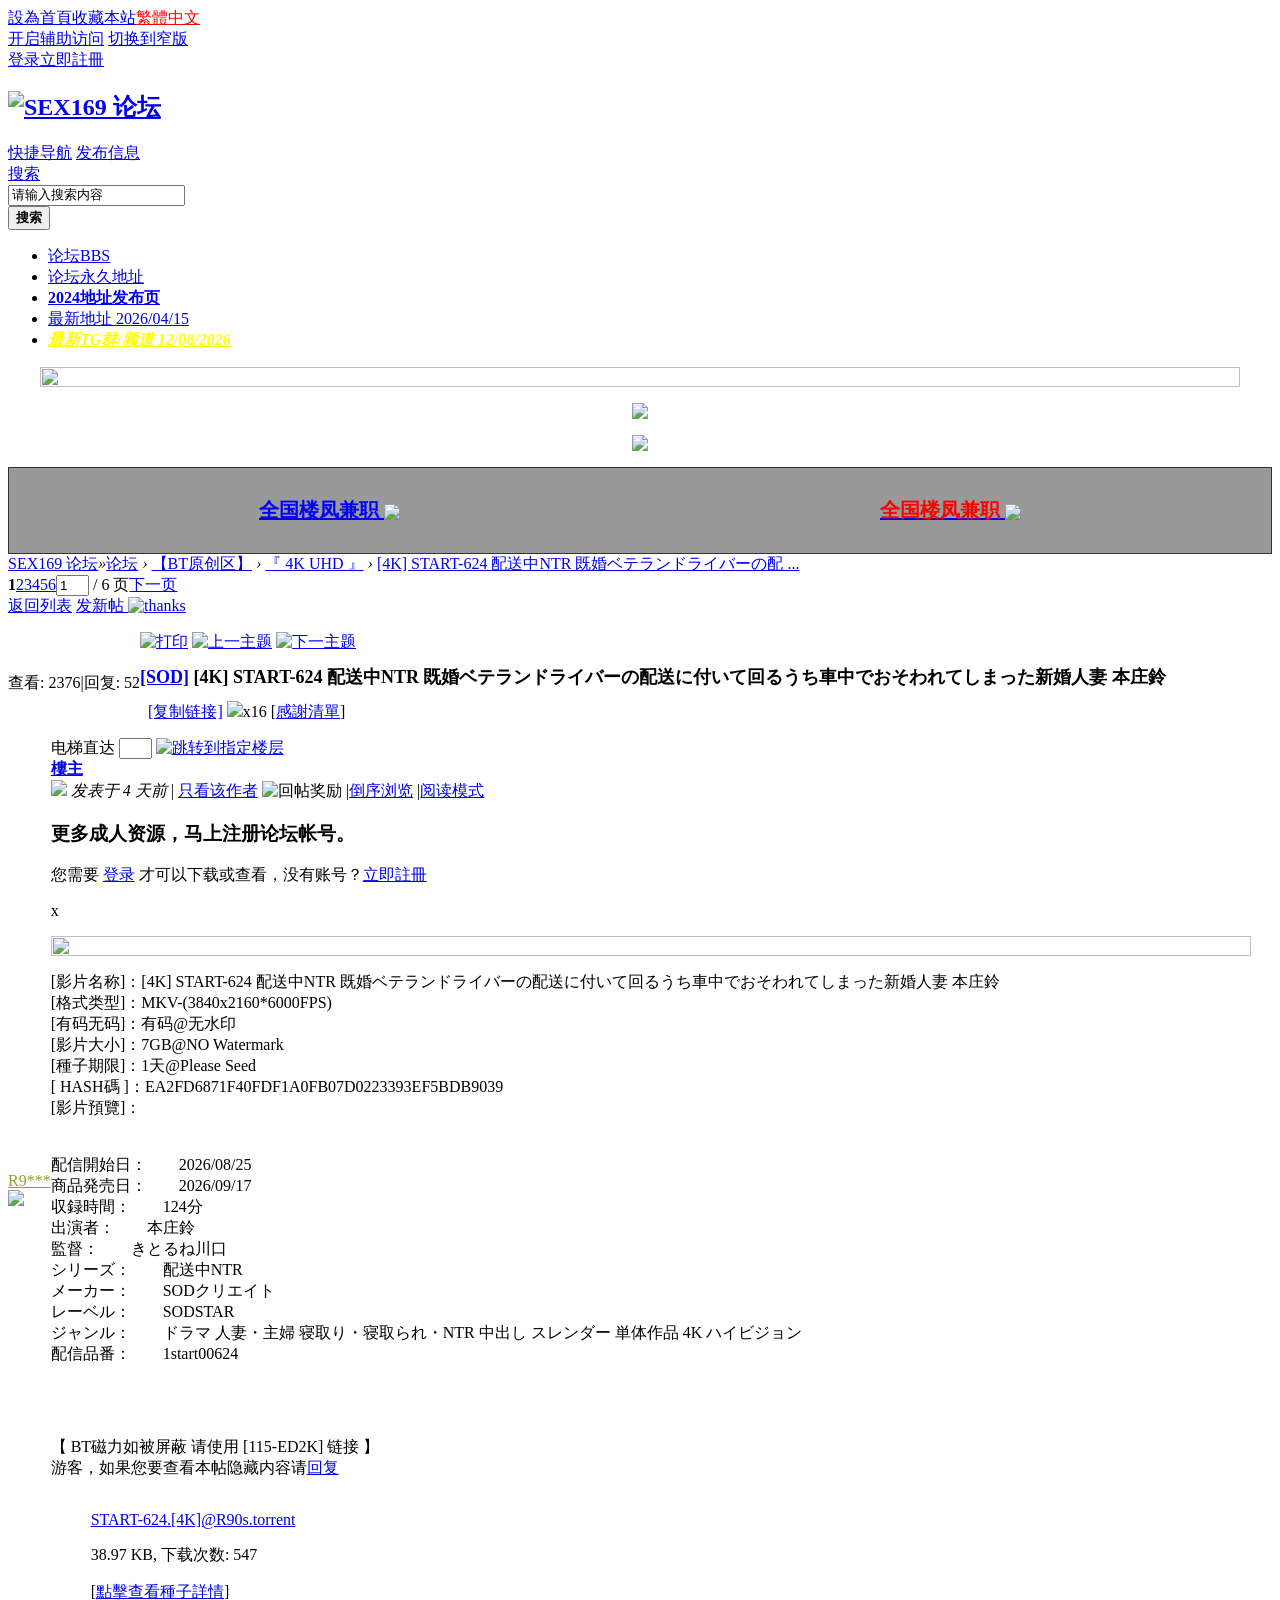
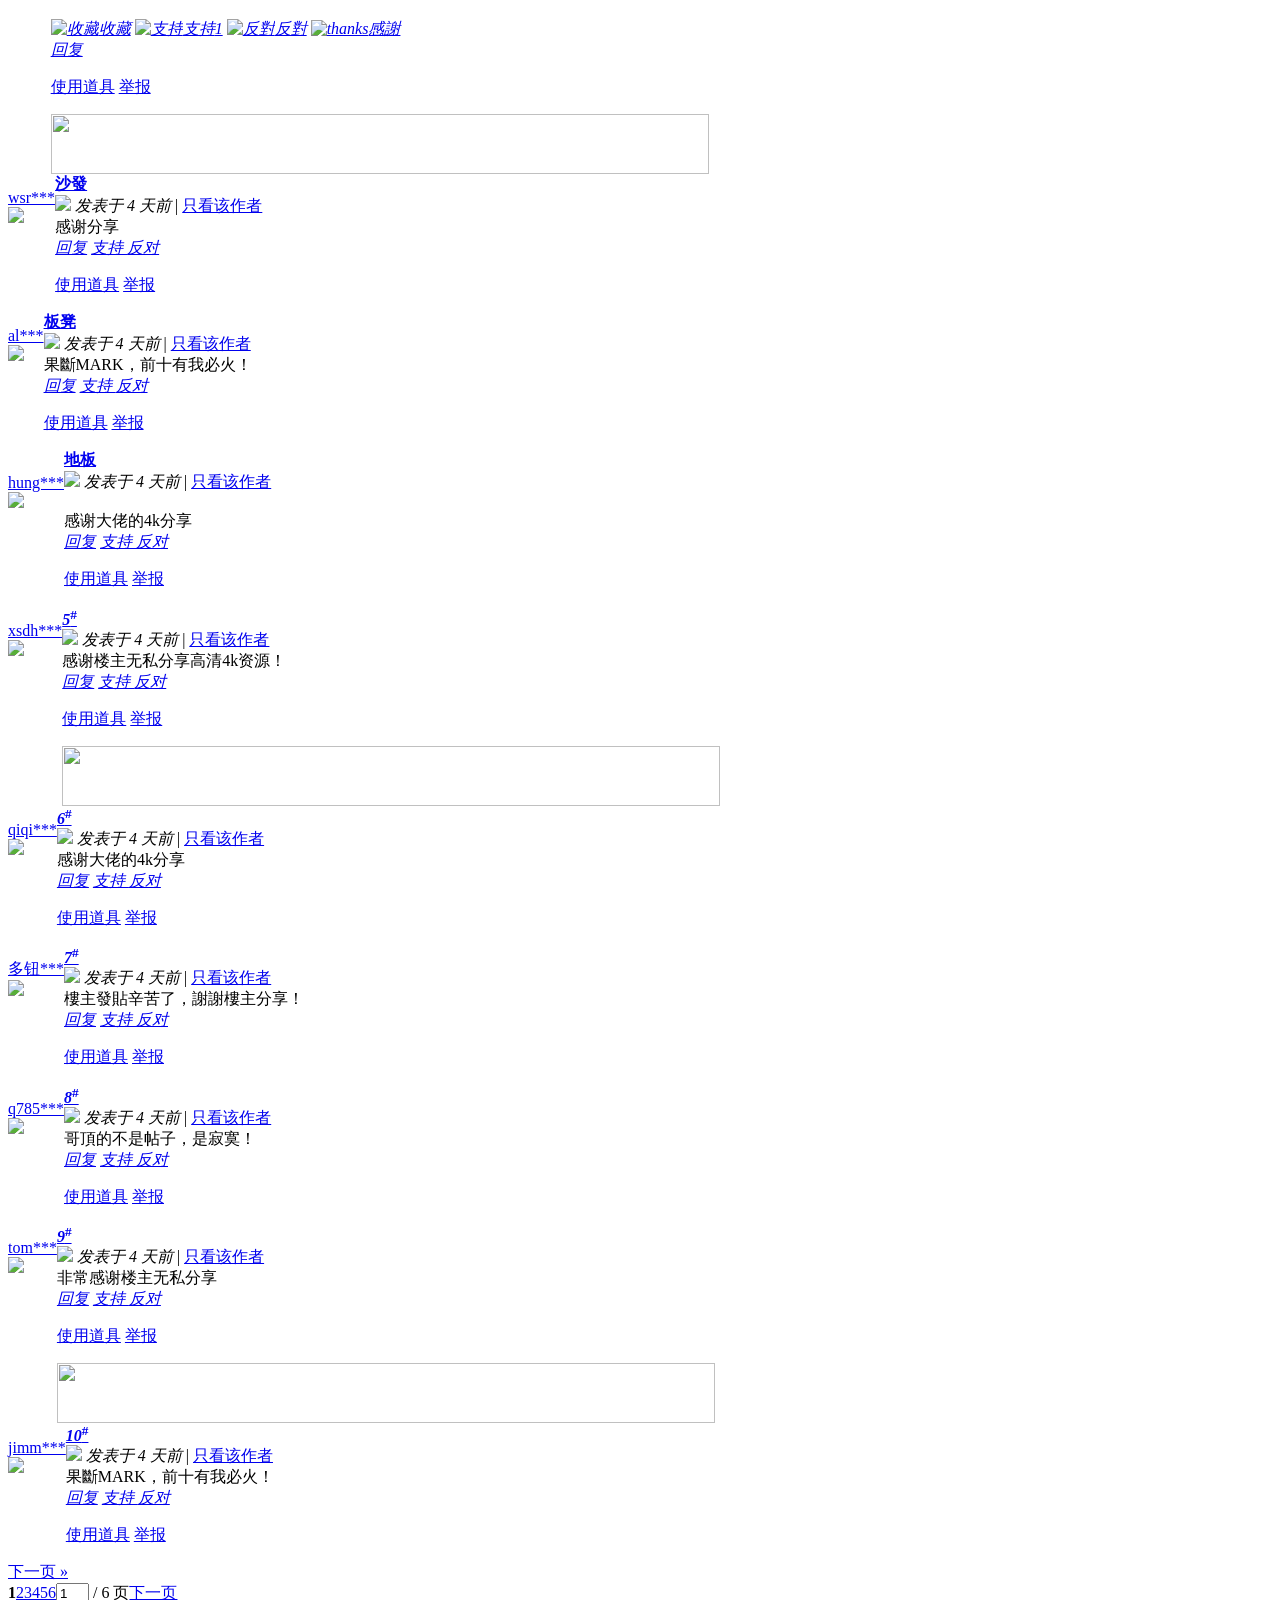
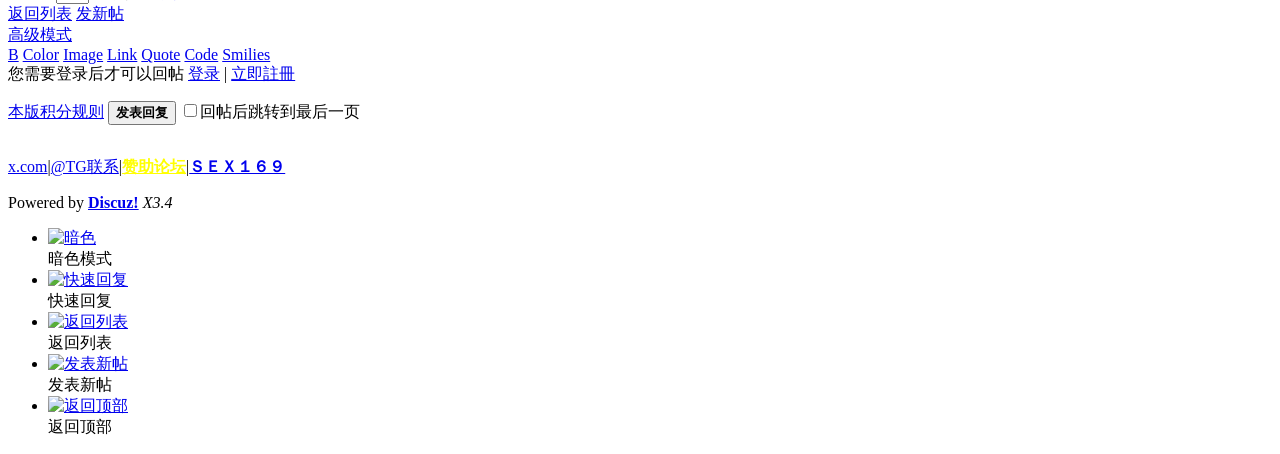
==== commit ce53ef84: "fix(source): 正文内广告横幅被误存为封面图 论坛 10 月起把广告横幅塞进发帖模板正文开头（td.t_f 内的 div.z + 裸 src GIF），按出现顺序取 imgccc 链接的旧逻" ====
--- a/tests/fixtures/html/viewthread_locked.html
+++ b/tests/fixtures/html/viewthread_locked.html
@@ -319,7 +319,8 @@
 </div>
 <span class="atips_close" onclick="this.parentNode.style.display='none'">x</span>
 </div>
-<script type="text/javascript">replyreload += ',' + 6819234;</script>[影片名称]：[4K] START-624 配送中NTR 既婚ベテランドライバーの配送に付いて回るうち車中でおそわれてしまった新婚人妻 本庄鈴<br />
+<script type="text/javascript">replyreload += ',' + 6819234;</script><div class="z" style="margin:0px 10px 10px 0px;"><p style="text-align: center;">
+            <a href="/AllRes/y1685191.html" target="_blank"><img style="width:1200px;height:35%;max-width:100%;" src="https://www.imgccc.com/2026/08/12/528b7535855ce.gif"></a><br></p></div>[影片名称]：[4K] START-624 配送中NTR 既婚ベテランドライバーの配送に付いて回るうち車中でおそわれてしまった新婚人妻 本庄鈴<br />
 [格式类型]：MKV-(3840x2160*6000FPS)<br />
 [有码无码]：有码@无水印<br />
 [影片大小]：7GB@NO Watermark<br />
